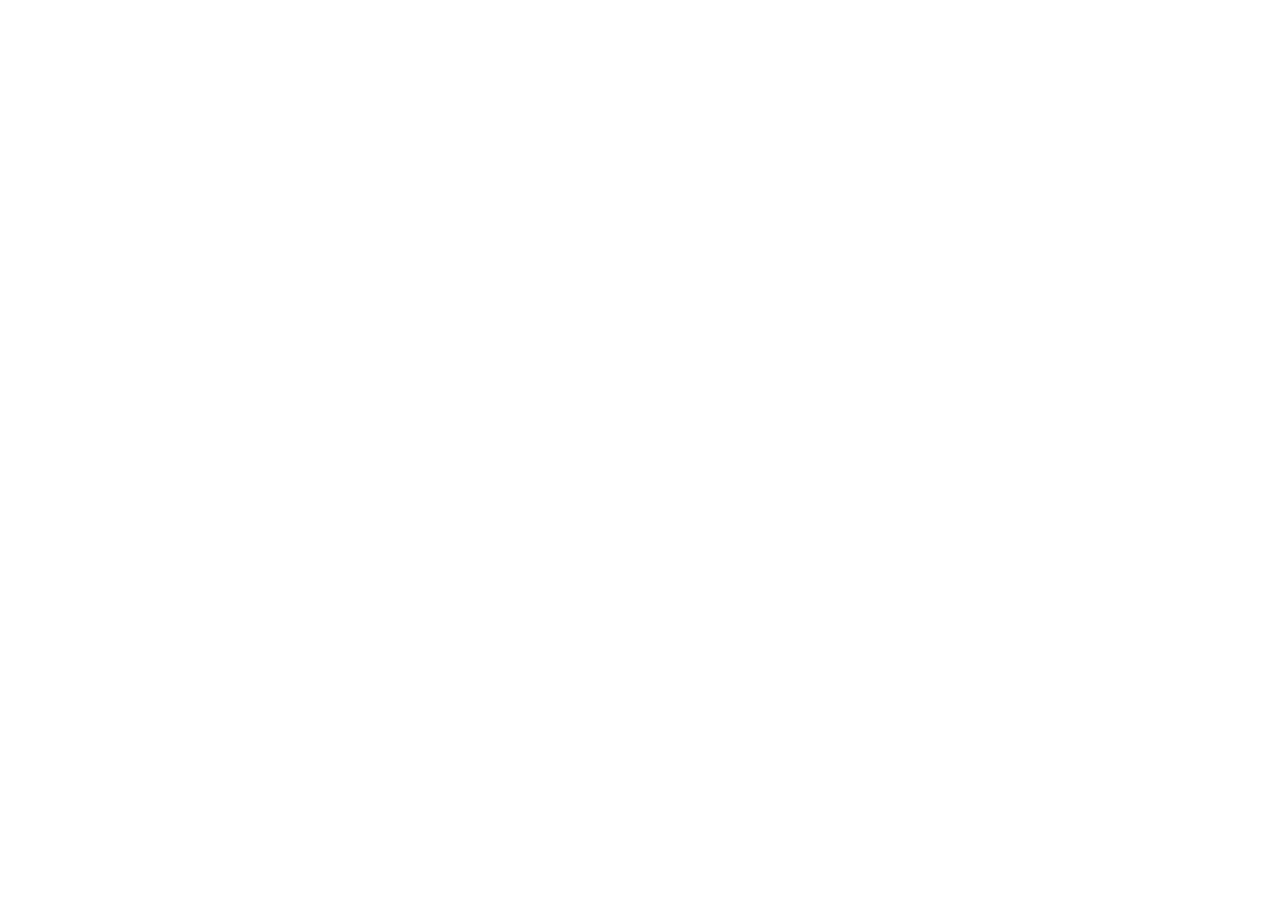
==== index.html @ a2e66b65 "Initial commit" ====
<html xmlns="http://www.w3.org/1999/xhtml" lang="en">

<head>
	<meta http-equiv="Content-Type" content="text/html; charset=utf-8" />
	<meta name="description" content="HTTrack is an easy-to-use website mirror utility. It allows you to download a World Wide website from the Internet to a local directory,building recursively all structures, getting html, images, and other files from the server to your computer. Links are rebuiltrelatively so that you can freely browse to the local site (works with any browser). You can mirror several sites together so that you can jump from one toanother. You can, also, update an existing mirror site, or resume an interrupted download. The robot is fully configurable, with an integrated help" />
	<meta name="keywords" content="httrack, HTTRACK, HTTrack, winhttrack, WINHTTRACK, WinHTTrack, offline browser, web mirror utility, aspirateur web, surf offline, web capture, www mirror utility, browse offline, local  site builder, website mirroring, aspirateur www, internet grabber, capture de site web, internet tool, hors connexion, unix, dos, windows 95, windows 98, solaris, ibm580, AIX 4.0, HTS, HTGet, web aspirator, web aspirateur, libre, GPL, GNU, free software" />
	<title>Local index - HTTrack Website Copier</title>
  <!-- Mirror and index made by HTTrack Website Copier/3.49-2 [XR&CO'2014] -->
	<style type="text/css">
	<!--

body {
	margin: 0;  padding: 0;  margin-bottom: 15px;  margin-top: 8px;
	background: #77b;
}
body, td {
	font: 14px "Trebuchet MS", Verdana, Arial, Helvetica, sans-serif;
	}

#subTitle {
	background: #000;  color: #fff;  padding: 4px;  font-weight: bold; 
	}

#siteNavigation a, #siteNavigation .current {
	font-weight: bold;  color: #448;
	}
#siteNavigation a:link    { text-decoration: none; }
#siteNavigation a:visited { text-decoration: none; }

#siteNavigation .current { background-color: #ccd; }

#siteNavigation a:hover   { text-decoration: none;  background-color: #fff;  color: #000; }
#siteNavigation a:active  { text-decoration: none;  background-color: #ccc; }


a:link    { text-decoration: underline;  color: #00f; }
a:visited { text-decoration: underline;  color: #000; }
a:hover   { text-decoration: underline;  color: #c00; }
a:active  { text-decoration: underline; }

#pageContent {
	clear: both;
	border-bottom: 6px solid #000;
	padding: 10px;  padding-top: 20px;
	line-height: 1.65em;
	background-image: url(backblue.gif);
	background-repeat: no-repeat;
	background-position: top right;
	}

#pageContent, #siteNavigation {
	background-color: #ccd;
	}


.imgLeft  { float: left;   margin-right: 10px;  margin-bottom: 10px; }
.imgRight { float: right;  margin-left: 10px;   margin-bottom: 10px; }

hr { height: 1px;  color: #000;  background-color: #000;  margin-bottom: 15px; }

h1 { margin: 0;  font-weight: bold;  font-size: 2em; }
h2 { margin: 0;  font-weight: bold;  font-size: 1.6em; }
h3 { margin: 0;  font-weight: bold;  font-size: 1.3em; }
h4 { margin: 0;  font-weight: bold;  font-size: 1.18em; }

.blak { background-color: #000; }
.hide { display: none; }
.tableWidth { min-width: 400px; }

.tblRegular       { border-collapse: collapse; }
.tblRegular td    { padding: 6px;  background-image: url(fade.gif);  border: 2px solid #99c; }
.tblHeaderColor, .tblHeaderColor td { background: #99c; }
.tblNoBorder td   { border: 0; }


// -->
</style>

</head>

<table width="76%" border="0" align="center" cellspacing="0" cellpadding="3" class="tableWidth">
	<tr>
	<td id="subTitle">HTTrack Website Copier - Open Source offline browser</td>
	</tr>
</table>
<table width="76%" border="0" align="center" cellspacing="0" cellpadding="0" class="tableWidth">
<tr class="blak">
<td>
	<table width="100%" border="0" align="center" cellspacing="1" cellpadding="0">
	<tr>
	<td colspan="6"> 
		<table width="100%" border="0" align="center" cellspacing="0" cellpadding="10">
		<tr> 
		<td id="pageContent"> 
<!-- ==================== End prologue ==================== -->

	<meta name="generator" content="HTTrack Website Copier/3.x">
	<TITLE>Local index - HTTrack</TITLE>
</HEAD>
<BODY>
<H1 ALIGN=Center>Index of locally available sites:</H1>
	<TABLE BORDER="0" WIDTH="100%" CELLSPACING="1" CELLPADDING="0">
		<TR>
			<TD BACKGROUND="fade.gif">
				&middot;
					<A HREF="mesa-dobravel-of.lovable.app/index.html">
						mesa-dobravel-of.lovable.app/index.html
					</A>		
			</TD>
		</TR>
	</TABLE>
	<BR>
	<BR>
	<BR>
  	<H6 ALIGN="RIGHT">
	<I>Mirror and index made by HTTrack Website Copier [XR&amp;CO'2008]</I>
	</H6>
	<!-- Mirror and index made by HTTrack Website Copier/3.49-2 [XR&CO'2014] -->
	<!-- Thanks for using HTTrack Website Copier! -->
	<meta HTTP-EQUIV="Refresh" CONTENT="0; URL=mesa-dobravel-of.lovable.app/index.html">


<!-- ==================== Start epilogue ==================== -->
		</td>
		</tr>
		</table>
	</td>
	</tr>
	</table>
</td>
</tr>
</table>

<table width="76%" border="0" align="center" valign="bottom" cellspacing="0" cellpadding="0">
	<tr>
	<td id="footer"><small>&copy; 2008 Xavier Roche & other contributors - Web Design: Leto Kauler.</small></td>
	</tr>
</table>

</body>

</html>
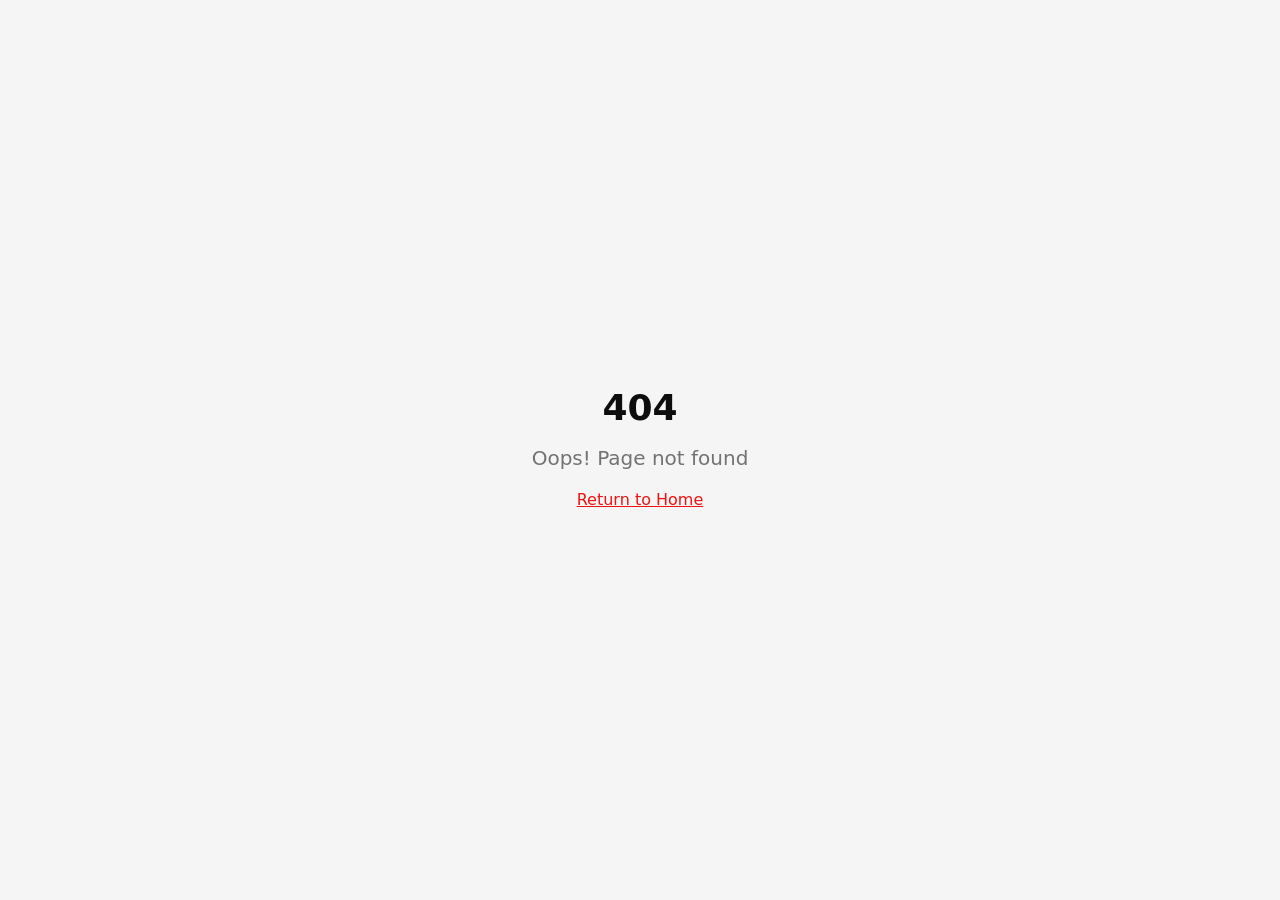
==== commit 4c99a8b6: "Fix Vercel entrypoint and redirect legacy mirrored path" ====
--- a/index.html
+++ b/index.html
@@ -1,144 +1,29 @@
-<html xmlns="http://www.w3.org/1999/xhtml" lang="en">
-
+<!doctype html>
+<html lang="en">
 <head>
-	<meta http-equiv="Content-Type" content="text/html; charset=utf-8" />
-	<meta name="description" content="HTTrack is an easy-to-use website mirror utility. It allows you to download a World Wide website from the Internet to a local directory,building recursively all structures, getting html, images, and other files from the server to your computer. Links are rebuiltrelatively so that you can freely browse to the local site (works with any browser). You can mirror several sites together so that you can jump from one toanother. You can, also, update an existing mirror site, or resume an interrupted download. The robot is fully configurable, with an integrated help" />
-	<meta name="keywords" content="httrack, HTTRACK, HTTrack, winhttrack, WINHTTRACK, WinHTTrack, offline browser, web mirror utility, aspirateur web, surf offline, web capture, www mirror utility, browse offline, local  site builder, website mirroring, aspirateur www, internet grabber, capture de site web, internet tool, hors connexion, unix, dos, windows 95, windows 98, solaris, ibm580, AIX 4.0, HTS, HTGet, web aspirator, web aspirateur, libre, GPL, GNU, free software" />
-	<title>Local index - HTTrack Website Copier</title>
-  <!-- Mirror and index made by HTTrack Website Copier/3.49-2 [XR&CO'2014] -->
-	<style type="text/css">
-	<!--
-
-body {
-	margin: 0;  padding: 0;  margin-bottom: 15px;  margin-top: 8px;
-	background: #77b;
-}
-body, td {
-	font: 14px "Trebuchet MS", Verdana, Arial, Helvetica, sans-serif;
-	}
-
-#subTitle {
-	background: #000;  color: #fff;  padding: 4px;  font-weight: bold; 
-	}
-
-#siteNavigation a, #siteNavigation .current {
-	font-weight: bold;  color: #448;
-	}
-#siteNavigation a:link    { text-decoration: none; }
-#siteNavigation a:visited { text-decoration: none; }
-
-#siteNavigation .current { background-color: #ccd; }
-
-#siteNavigation a:hover   { text-decoration: none;  background-color: #fff;  color: #000; }
-#siteNavigation a:active  { text-decoration: none;  background-color: #ccc; }
-
-
-a:link    { text-decoration: underline;  color: #00f; }
-a:visited { text-decoration: underline;  color: #000; }
-a:hover   { text-decoration: underline;  color: #c00; }
-a:active  { text-decoration: underline; }
-
-#pageContent {
-	clear: both;
-	border-bottom: 6px solid #000;
-	padding: 10px;  padding-top: 20px;
-	line-height: 1.65em;
-	background-image: url(backblue.gif);
-	background-repeat: no-repeat;
-	background-position: top right;
-	}
-
-#pageContent, #siteNavigation {
-	background-color: #ccd;
-	}
-
-
-.imgLeft  { float: left;   margin-right: 10px;  margin-bottom: 10px; }
-.imgRight { float: right;  margin-left: 10px;   margin-bottom: 10px; }
-
-hr { height: 1px;  color: #000;  background-color: #000;  margin-bottom: 15px; }
-
-h1 { margin: 0;  font-weight: bold;  font-size: 2em; }
-h2 { margin: 0;  font-weight: bold;  font-size: 1.6em; }
-h3 { margin: 0;  font-weight: bold;  font-size: 1.3em; }
-h4 { margin: 0;  font-weight: bold;  font-size: 1.18em; }
-
-.blak { background-color: #000; }
-.hide { display: none; }
-.tableWidth { min-width: 400px; }
-
-.tblRegular       { border-collapse: collapse; }
-.tblRegular td    { padding: 6px;  background-image: url(fade.gif);  border: 2px solid #99c; }
-.tblHeaderColor, .tblHeaderColor td { background: #99c; }
-.tblNoBorder td   { border: 0; }
-
-
-// -->
-</style>
-
+    <meta charset="UTF-8" />
+    <meta name="viewport" content="width=device-width, initial-scale=1.0, maximum-scale=1.0, user-scalable=no" />
+    <title>Mesa Dobrável Oferta Relâmpago</title>
+    <meta name="description" content="Mesa Dobrável Tipo Maleta Prática e Durável 180x60cm — Portátil, Resistente, Fácil de Montar e Guardar">
+    <meta name="author" content="Lovable" />
+    <meta property="og:type" content="website" />
+    <meta property="og:image" content="pub-bb2e103a32db4e198524a2e9ed8f35b4.r2.dev/b7413ee5-6db1-49be-873b-9acccb7a3916/id-preview-29dc20b5--f135e01a-b21e-4977-a109-8f9f9a0cb014.lovable.app-1771418098386.png">
+    <meta property="og:title" content="Mesa Dobrável Oferta Relâmpago">
+    <meta property="og:description" content="Mesa Dobrável Tipo Maleta Prática e Durável 180x60cm — Portátil, Resistente, Fácil de Montar e Guardar">
+    <meta name="twitter:card" content="summary_large_image" />
+    <meta name="twitter:site" content="@Lovable" />
+    <meta name="twitter:title" content="Mesa Dobrável Oferta Relâmpago">
+    <meta name="twitter:description" content="Mesa Dobrável Tipo Maleta Prática e Durável 180x60cm — Portátil, Resistente, Fácil de Montar e Guardar">
+    <meta name="twitter:image" content="pub-bb2e103a32db4e198524a2e9ed8f35b4.r2.dev/b7413ee5-6db1-49be-873b-9acccb7a3916/id-preview-29dc20b5--f135e01a-b21e-4977-a109-8f9f9a0cb014.lovable.app-1771418098386.png">
+    <link rel="icon" type="image/png" href="storage.googleapis.com/gpt-engineer-file-uploads/8ybh4hvBtxbtbEuysXjqLv3reQQ2/uploads/1770589622054-praxis.png">
+    <link rel="preconnect" href="https://fonts.googleapis.com">
+    <link rel="preconnect" href="https://fonts.gstatic.com/" crossorigin>
+    <link href="https://fonts.googleapis.com/css2?family=IBM+Plex+Mono:wght@400;500;600;700&amp;family=Inter:wght@300;400;500;600;700&amp;family=Poppins:wght@400;500;600;700;800&amp;display=swap" rel="stylesheet">
+    <script type="module" crossorigin src="mesa-dobravel-of.lovable.app/assets/index-DvXrT9H5.js"></script>
+    <link rel="stylesheet" crossorigin href="mesa-dobravel-of.lovable.app/assets/index-G5VPnNf7.css">
+    <script defer src="mesa-dobravel-of.lovable.app/_flock.js" data-proxy-url="https://mesa-dobravel-of.lovable.app/~api/analytics"></script>
 </head>
-
-<table width="76%" border="0" align="center" cellspacing="0" cellpadding="3" class="tableWidth">
-	<tr>
-	<td id="subTitle">HTTrack Website Copier - Open Source offline browser</td>
-	</tr>
-</table>
-<table width="76%" border="0" align="center" cellspacing="0" cellpadding="0" class="tableWidth">
-<tr class="blak">
-<td>
-	<table width="100%" border="0" align="center" cellspacing="1" cellpadding="0">
-	<tr>
-	<td colspan="6"> 
-		<table width="100%" border="0" align="center" cellspacing="0" cellpadding="10">
-		<tr> 
-		<td id="pageContent"> 
-<!-- ==================== End prologue ==================== -->
-
-	<meta name="generator" content="HTTrack Website Copier/3.x">
-	<TITLE>Local index - HTTrack</TITLE>
-</HEAD>
-<BODY>
-<H1 ALIGN=Center>Index of locally available sites:</H1>
-	<TABLE BORDER="0" WIDTH="100%" CELLSPACING="1" CELLPADDING="0">
-		<TR>
-			<TD BACKGROUND="fade.gif">
-				&middot;
-					<A HREF="mesa-dobravel-of.lovable.app/index.html">
-						mesa-dobravel-of.lovable.app/index.html
-					</A>		
-			</TD>
-		</TR>
-	</TABLE>
-	<BR>
-	<BR>
-	<BR>
-  	<H6 ALIGN="RIGHT">
-	<I>Mirror and index made by HTTrack Website Copier [XR&amp;CO'2008]</I>
-	</H6>
-	<!-- Mirror and index made by HTTrack Website Copier/3.49-2 [XR&CO'2014] -->
-	<!-- Thanks for using HTTrack Website Copier! -->
-	<meta HTTP-EQUIV="Refresh" CONTENT="0; URL=mesa-dobravel-of.lovable.app/index.html">
-
-
-<!-- ==================== Start epilogue ==================== -->
-		</td>
-		</tr>
-		</table>
-	</td>
-	</tr>
-	</table>
-</td>
-</tr>
-</table>
-
-<table width="76%" border="0" align="center" valign="bottom" cellspacing="0" cellpadding="0">
-	<tr>
-	<td id="footer"><small>&copy; 2008 Xavier Roche & other contributors - Web Design: Leto Kauler.</small></td>
-	</tr>
-</table>
-
+<body>
+    <div id="root"></div>
 </body>
-
-</html>
-
-
+</html>
--- a/mesa-dobravel-of.lovable.app/assets/index-G5VPnNf7.css
+++ b/mesa-dobravel-of.lovable.app/assets/index-G5VPnNf7.css
@@ -0,0 +1 @@
+*,:before,:after{--tw-border-spacing-x: 0;--tw-border-spacing-y: 0;--tw-translate-x: 0;--tw-translate-y: 0;--tw-rotate: 0;--tw-skew-x: 0;--tw-skew-y: 0;--tw-scale-x: 1;--tw-scale-y: 1;--tw-pan-x: ;--tw-pan-y: ;--tw-pinch-zoom: ;--tw-scroll-snap-strictness: proximity;--tw-gradient-from-position: ;--tw-gradient-via-position: ;--tw-gradient-to-position: ;--tw-ordinal: ;--tw-slashed-zero: ;--tw-numeric-figure: ;--tw-numeric-spacing: ;--tw-numeric-fraction: ;--tw-ring-inset: ;--tw-ring-offset-width: 0px;--tw-ring-offset-color: #fff;--tw-ring-color: rgb(59 130 246 / .5);--tw-ring-offset-shadow: 0 0 #0000;--tw-ring-shadow: 0 0 #0000;--tw-shadow: 0 0 #0000;--tw-shadow-colored: 0 0 #0000;--tw-blur: ;--tw-brightness: ;--tw-contrast: ;--tw-grayscale: ;--tw-hue-rotate: ;--tw-invert: ;--tw-saturate: ;--tw-sepia: ;--tw-drop-shadow: ;--tw-backdrop-blur: ;--tw-backdrop-brightness: ;--tw-backdrop-contrast: ;--tw-backdrop-grayscale: ;--tw-backdrop-hue-rotate: ;--tw-backdrop-invert: ;--tw-backdrop-opacity: ;--tw-backdrop-saturate: ;--tw-backdrop-sepia: ;--tw-contain-size: ;--tw-contain-layout: ;--tw-contain-paint: ;--tw-contain-style: }::backdrop{--tw-border-spacing-x: 0;--tw-border-spacing-y: 0;--tw-translate-x: 0;--tw-translate-y: 0;--tw-rotate: 0;--tw-skew-x: 0;--tw-skew-y: 0;--tw-scale-x: 1;--tw-scale-y: 1;--tw-pan-x: ;--tw-pan-y: ;--tw-pinch-zoom: ;--tw-scroll-snap-strictness: proximity;--tw-gradient-from-position: ;--tw-gradient-via-position: ;--tw-gradient-to-position: ;--tw-ordinal: ;--tw-slashed-zero: ;--tw-numeric-figure: ;--tw-numeric-spacing: ;--tw-numeric-fraction: ;--tw-ring-inset: ;--tw-ring-offset-width: 0px;--tw-ring-offset-color: #fff;--tw-ring-color: rgb(59 130 246 / .5);--tw-ring-offset-shadow: 0 0 #0000;--tw-ring-shadow: 0 0 #0000;--tw-shadow: 0 0 #0000;--tw-shadow-colored: 0 0 #0000;--tw-blur: ;--tw-brightness: ;--tw-contrast: ;--tw-grayscale: ;--tw-hue-rotate: ;--tw-invert: ;--tw-saturate: ;--tw-sepia: ;--tw-drop-shadow: ;--tw-backdrop-blur: ;--tw-backdrop-brightness: ;--tw-backdrop-contrast: ;--tw-backdrop-grayscale: ;--tw-backdrop-hue-rotate: ;--tw-backdrop-invert: ;--tw-backdrop-opacity: ;--tw-backdrop-saturate: ;--tw-backdrop-sepia: ;--tw-contain-size: ;--tw-contain-layout: ;--tw-contain-paint: ;--tw-contain-style: }*,:before,:after{box-sizing:border-box;border-width:0;border-style:solid;border-color:#e5e7eb}:before,:after{--tw-content: ""}html,:host{line-height:1.5;-webkit-text-size-adjust:100%;-moz-tab-size:4;-o-tab-size:4;tab-size:4;font-family:ui-sans-serif,system-ui,sans-serif,"Apple Color Emoji","Segoe UI Emoji",Segoe UI Symbol,"Noto Color Emoji";font-feature-settings:normal;font-variation-settings:normal;-webkit-tap-highlight-color:transparent}body{margin:0;line-height:inherit}hr{height:0;color:inherit;border-top-width:1px}abbr:where([title]){-webkit-text-decoration:underline dotted;text-decoration:underline dotted}h1,h2,h3,h4,h5,h6{font-size:inherit;font-weight:inherit}a{color:inherit;text-decoration:inherit}b,strong{font-weight:bolder}code,kbd,samp,pre{font-family:ui-monospace,SFMono-Regular,Menlo,Monaco,Consolas,Liberation Mono,Courier New,monospace;font-feature-settings:normal;font-variation-settings:normal;font-size:1em}small{font-size:80%}sub,sup{font-size:75%;line-height:0;position:relative;vertical-align:baseline}sub{bottom:-.25em}sup{top:-.5em}table{text-indent:0;border-color:inherit;border-collapse:collapse}button,input,optgroup,select,textarea{font-family:inherit;font-feature-settings:inherit;font-variation-settings:inherit;font-size:100%;font-weight:inherit;line-height:inherit;letter-spacing:inherit;color:inherit;margin:0;padding:0}button,select{text-transform:none}button,input:where([type=button]),input:where([type=reset]),input:where([type=submit]){-webkit-appearance:button;background-color:transparent;background-image:none}:-moz-focusring{outline:auto}:-moz-ui-invalid{box-shadow:none}progress{vertical-align:baseline}::-webkit-inner-spin-button,::-webkit-outer-spin-button{height:auto}[type=search]{-webkit-appearance:textfield;outline-offset:-2px}::-webkit-search-decoration{-webkit-appearance:none}::-webkit-file-upload-button{-webkit-appearance:button;font:inherit}summary{display:list-item}blockquote,dl,dd,h1,h2,h3,h4,h5,h6,hr,figure,p,pre{margin:0}fieldset{margin:0;padding:0}legend{padding:0}ol,ul,menu{list-style:none;margin:0;padding:0}dialog{padding:0}textarea{resize:vertical}input::-moz-placeholder,textarea::-moz-placeholder{opacity:1;color:#9ca3af}input::placeholder,textarea::placeholder{opacity:1;color:#9ca3af}button,[role=button]{cursor:pointer}:disabled{cursor:default}img,svg,video,canvas,audio,iframe,embed,object{display:block;vertical-align:middle}img,video{max-width:100%;height:auto}[hidden]:where(:not([hidden=until-found])){display:none}:root{--background: 0 0% 100%;--foreground: 0 0% 5%;--card: 0 0% 100%;--card-foreground: 0 0% 5%;--popover: 0 0% 100%;--popover-foreground: 0 0% 5%;--primary: 0 85% 50%;--primary-foreground: 0 0% 100%;--secondary: 0 0% 96%;--secondary-foreground: 0 0% 10%;--muted: 0 0% 96%;--muted-foreground: 0 0% 45%;--accent: 0 85% 50%;--accent-foreground: 0 0% 100%;--destructive: 0 84.2% 60.2%;--destructive-foreground: 0 0% 100%;--border: 0 0% 90%;--input: 0 0% 90%;--ring: 0 85% 50%;--radius: .5rem;--sidebar-background: 0 0% 98%;--sidebar-foreground: 0 0% 26%;--sidebar-primary: 0 85% 50%;--sidebar-primary-foreground: 0 0% 100%;--sidebar-accent: 0 0% 95%;--sidebar-accent-foreground: 0 0% 10%;--sidebar-border: 0 0% 91%;--sidebar-ring: 0 85% 50%}.dark{--background: 222.2 84% 4.9%;--foreground: 210 40% 98%;--card: 222.2 84% 4.9%;--card-foreground: 210 40% 98%;--popover: 222.2 84% 4.9%;--popover-foreground: 210 40% 98%;--primary: 210 40% 98%;--primary-foreground: 222.2 47.4% 11.2%;--secondary: 217.2 32.6% 17.5%;--secondary-foreground: 210 40% 98%;--muted: 217.2 32.6% 17.5%;--muted-foreground: 215 20.2% 65.1%;--accent: 217.2 32.6% 17.5%;--accent-foreground: 210 40% 98%;--destructive: 0 62.8% 30.6%;--destructive-foreground: 210 40% 98%;--border: 217.2 32.6% 17.5%;--input: 217.2 32.6% 17.5%;--ring: 212.7 26.8% 83.9%;--sidebar-background: 240 5.9% 10%;--sidebar-foreground: 240 4.8% 95.9%;--sidebar-primary: 224.3 76.3% 48%;--sidebar-primary-foreground: 0 0% 100%;--sidebar-accent: 240 3.7% 15.9%;--sidebar-accent-foreground: 240 4.8% 95.9%;--sidebar-border: 240 3.7% 15.9%;--sidebar-ring: 217.2 91.2% 59.8%}*{border-color:hsl(var(--border))}html,body{background-color:hsl(var(--background));color:hsl(var(--foreground));overflow-x:hidden;max-width:100vw}.sr-only{position:absolute;width:1px;height:1px;padding:0;margin:-1px;overflow:hidden;clip:rect(0,0,0,0);white-space:nowrap;border-width:0}.pointer-events-none{pointer-events:none}.pointer-events-auto{pointer-events:auto}.visible{visibility:visible}.invisible{visibility:hidden}.fixed{position:fixed}.absolute{position:absolute}.relative{position:relative}.sticky{position:sticky}.-inset-3{top:-.75rem;right:-.75rem;bottom:-.75rem;left:-.75rem}.inset-0{top:0;right:0;bottom:0;left:0}.inset-x-0{left:0;right:0}.inset-y-0{top:0;bottom:0}.-bottom-12{bottom:-3rem}.-left-12{left:-3rem}.-right-12{right:-3rem}.-top-12{top:-3rem}.bottom-0{bottom:0}.bottom-3{bottom:.75rem}.left-0{left:0}.left-1{left:.25rem}.left-1\/2{left:50%}.left-2{left:.5rem}.left-3{left:.75rem}.left-\[50\%\]{left:50%}.right-0{right:0}.right-1{right:.25rem}.right-2{right:.5rem}.right-3{right:.75rem}.right-4{right:1rem}.top-0{top:0}.top-1\.5{top:.375rem}.top-1\/2{top:50%}.top-2{top:.5rem}.top-3{top:.75rem}.top-3\.5{top:.875rem}.top-4{top:1rem}.top-\[1px\]{top:1px}.top-\[50\%\]{top:50%}.top-\[60\%\]{top:60%}.top-full{top:100%}.z-10{z-index:10}.z-20{z-index:20}.z-30{z-index:30}.z-40{z-index:40}.z-50{z-index:50}.z-\[100\]{z-index:100}.z-\[1\]{z-index:1}.z-\[60\]{z-index:60}.z-\[61\]{z-index:61}.-mx-1{margin-left:-.25rem;margin-right:-.25rem}.mx-2{margin-left:.5rem;margin-right:.5rem}.mx-3\.5{margin-left:.875rem;margin-right:.875rem}.mx-auto{margin-left:auto;margin-right:auto}.my-0\.5{margin-top:.125rem;margin-bottom:.125rem}.my-1{margin-top:.25rem;margin-bottom:.25rem}.my-2{margin-top:.5rem;margin-bottom:.5rem}.my-6{margin-top:1.5rem;margin-bottom:1.5rem}.-ml-4{margin-left:-1rem}.-mt-4{margin-top:-1rem}.mb-0\.5{margin-bottom:.125rem}.mb-1{margin-bottom:.25rem}.mb-1\.5{margin-bottom:.375rem}.mb-2{margin-bottom:.5rem}.mb-3{margin-bottom:.75rem}.mb-4{margin-bottom:1rem}.mb-5{margin-bottom:1.25rem}.mb-6{margin-bottom:1.5rem}.mb-8{margin-bottom:2rem}.ml-1{margin-left:.25rem}.ml-2{margin-left:.5rem}.ml-4{margin-left:1rem}.ml-6{margin-left:1.5rem}.ml-auto{margin-left:auto}.mr-1{margin-right:.25rem}.mr-2{margin-right:.5rem}.mt-0\.5{margin-top:.125rem}.mt-1{margin-top:.25rem}.mt-1\.5{margin-top:.375rem}.mt-2{margin-top:.5rem}.mt-2\.5{margin-top:.625rem}.mt-24{margin-top:6rem}.mt-3{margin-top:.75rem}.mt-4{margin-top:1rem}.mt-5{margin-top:1.25rem}.mt-6{margin-top:1.5rem}.mt-auto{margin-top:auto}.line-clamp-2{overflow:hidden;display:-webkit-box;-webkit-box-orient:vertical;-webkit-line-clamp:2}.block{display:block}.inline-block{display:inline-block}.inline{display:inline}.flex{display:flex}.inline-flex{display:inline-flex}.table{display:table}.grid{display:grid}.hidden{display:none}.aspect-\[4\/3\]{aspect-ratio:4/3}.aspect-square{aspect-ratio:1 / 1}.aspect-video{aspect-ratio:16 / 9}.size-4{width:1rem;height:1rem}.h-1\.5{height:.375rem}.h-10{height:2.5rem}.h-11{height:2.75rem}.h-12{height:3rem}.h-14{height:3.5rem}.h-16{height:4rem}.h-2{height:.5rem}.h-2\.5{height:.625rem}.h-20{height:5rem}.h-24{height:6rem}.h-3{height:.75rem}.h-3\.5{height:.875rem}.h-32{height:8rem}.h-4{height:1rem}.h-48{height:12rem}.h-5{height:1.25rem}.h-6{height:1.5rem}.h-64{height:16rem}.h-7{height:1.75rem}.h-8{height:2rem}.h-9{height:2.25rem}.h-\[1px\]{height:1px}.h-\[var\(--radix-navigation-menu-viewport-height\)\]{height:var(--radix-navigation-menu-viewport-height)}.h-\[var\(--radix-select-trigger-height\)\]{height:var(--radix-select-trigger-height)}.h-auto{height:auto}.h-full{height:100%}.h-px{height:1px}.h-svh{height:100svh}.max-h-96{max-height:24rem}.max-h-\[300px\]{max-height:300px}.max-h-\[85vh\]{max-height:85vh}.max-h-screen{max-height:100vh}.min-h-0{min-height:0px}.min-h-\[80px\]{min-height:80px}.min-h-screen{min-height:100vh}.min-h-svh{min-height:100svh}.w-0{width:0px}.w-1{width:.25rem}.w-10{width:2.5rem}.w-11{width:2.75rem}.w-12{width:3rem}.w-14{width:3.5rem}.w-16{width:4rem}.w-2{width:.5rem}.w-2\.5{width:.625rem}.w-20{width:5rem}.w-24{width:6rem}.w-3{width:.75rem}.w-3\.5{width:.875rem}.w-3\/4{width:75%}.w-4{width:1rem}.w-48{width:12rem}.w-5{width:1.25rem}.w-6{width:1.5rem}.w-64{width:16rem}.w-7{width:1.75rem}.w-72{width:18rem}.w-8{width:2rem}.w-9{width:2.25rem}.w-\[--sidebar-width\]{width:var(--sidebar-width)}.w-\[100px\]{width:100px}.w-\[1px\]{width:1px}.w-auto{width:auto}.w-full{width:100%}.w-max{width:-moz-max-content;width:max-content}.w-px{width:1px}.min-w-0{min-width:0px}.min-w-5{min-width:1.25rem}.min-w-\[12rem\]{min-width:12rem}.min-w-\[32px\]{min-width:32px}.min-w-\[8rem\]{min-width:8rem}.min-w-\[var\(--radix-select-trigger-width\)\]{min-width:var(--radix-select-trigger-width)}.max-w-3xl{max-width:48rem}.max-w-\[--skeleton-width\]{max-width:var(--skeleton-width)}.max-w-\[100px\]{max-width:100px}.max-w-\[140px\]{max-width:140px}.max-w-\[1600px\]{max-width:1600px}.max-w-full{max-width:100%}.max-w-lg{max-width:32rem}.max-w-max{max-width:-moz-max-content;max-width:max-content}.max-w-md{max-width:28rem}.max-w-sm{max-width:24rem}.max-w-xs{max-width:20rem}.flex-1{flex:1 1 0%}.flex-shrink-0,.shrink-0{flex-shrink:0}.grow{flex-grow:1}.grow-0{flex-grow:0}.basis-full{flex-basis:100%}.caption-bottom{caption-side:bottom}.border-collapse{border-collapse:collapse}.-translate-x-1\/2{--tw-translate-x: -50%;transform:translate(var(--tw-translate-x),var(--tw-translate-y)) rotate(var(--tw-rotate)) skew(var(--tw-skew-x)) skewY(var(--tw-skew-y)) scaleX(var(--tw-scale-x)) scaleY(var(--tw-scale-y))}.-translate-x-px{--tw-translate-x: -1px;transform:translate(var(--tw-translate-x),var(--tw-translate-y)) rotate(var(--tw-rotate)) skew(var(--tw-skew-x)) skewY(var(--tw-skew-y)) scaleX(var(--tw-scale-x)) scaleY(var(--tw-scale-y))}.-translate-y-1\/2{--tw-translate-y: -50%;transform:translate(var(--tw-translate-x),var(--tw-translate-y)) rotate(var(--tw-rotate)) skew(var(--tw-skew-x)) skewY(var(--tw-skew-y)) scaleX(var(--tw-scale-x)) scaleY(var(--tw-scale-y))}.translate-x-\[-50\%\]{--tw-translate-x: -50%;transform:translate(var(--tw-translate-x),var(--tw-translate-y)) rotate(var(--tw-rotate)) skew(var(--tw-skew-x)) skewY(var(--tw-skew-y)) scaleX(var(--tw-scale-x)) scaleY(var(--tw-scale-y))}.translate-x-px{--tw-translate-x: 1px;transform:translate(var(--tw-translate-x),var(--tw-translate-y)) rotate(var(--tw-rotate)) skew(var(--tw-skew-x)) skewY(var(--tw-skew-y)) scaleX(var(--tw-scale-x)) scaleY(var(--tw-scale-y))}.translate-y-\[-50\%\]{--tw-translate-y: -50%;transform:translate(var(--tw-translate-x),var(--tw-translate-y)) rotate(var(--tw-rotate)) skew(var(--tw-skew-x)) skewY(var(--tw-skew-y)) scaleX(var(--tw-scale-x)) scaleY(var(--tw-scale-y))}.rotate-45{--tw-rotate: 45deg;transform:translate(var(--tw-translate-x),var(--tw-translate-y)) rotate(var(--tw-rotate)) skew(var(--tw-skew-x)) skewY(var(--tw-skew-y)) scaleX(var(--tw-scale-x)) scaleY(var(--tw-scale-y))}.rotate-90{--tw-rotate: 90deg;transform:translate(var(--tw-translate-x),var(--tw-translate-y)) rotate(var(--tw-rotate)) skew(var(--tw-skew-x)) skewY(var(--tw-skew-y)) scaleX(var(--tw-scale-x)) scaleY(var(--tw-scale-y))}.scale-\[1\.02\]{--tw-scale-x: 1.02;--tw-scale-y: 1.02;transform:translate(var(--tw-translate-x),var(--tw-translate-y)) rotate(var(--tw-rotate)) skew(var(--tw-skew-x)) skewY(var(--tw-skew-y)) scaleX(var(--tw-scale-x)) scaleY(var(--tw-scale-y))}.transform{transform:translate(var(--tw-translate-x),var(--tw-translate-y)) rotate(var(--tw-rotate)) skew(var(--tw-skew-x)) skewY(var(--tw-skew-y)) scaleX(var(--tw-scale-x)) scaleY(var(--tw-scale-y))}@keyframes bounce{0%,to{transform:translateY(-25%);animation-timing-function:cubic-bezier(.8,0,1,1)}50%{transform:none;animation-timing-function:cubic-bezier(0,0,.2,1)}}.animate-bounce{animation:bounce 1s infinite}@keyframes ping{75%,to{transform:scale(2);opacity:0}}.animate-ping{animation:ping 1s cubic-bezier(0,0,.2,1) infinite}@keyframes pulse{50%{opacity:.5}}.animate-pulse{animation:pulse 2s cubic-bezier(.4,0,.6,1) infinite}@keyframes spin{to{transform:rotate(360deg)}}.animate-spin{animation:spin 1s linear infinite}.cursor-default{cursor:default}.cursor-not-allowed{cursor:not-allowed}.cursor-pointer{cursor:pointer}.touch-none{touch-action:none}.select-none{-webkit-user-select:none;-moz-user-select:none;user-select:none}.list-inside{list-style-position:inside}.list-decimal{list-style-type:decimal}.list-disc{list-style-type:disc}.list-none{list-style-type:none}.grid-cols-1{grid-template-columns:repeat(1,minmax(0,1fr))}.grid-cols-2{grid-template-columns:repeat(2,minmax(0,1fr))}.grid-cols-3{grid-template-columns:repeat(3,minmax(0,1fr))}.flex-row{flex-direction:row}.flex-col{flex-direction:column}.flex-col-reverse{flex-direction:column-reverse}.flex-wrap{flex-wrap:wrap}.items-start{align-items:flex-start}.items-end{align-items:flex-end}.items-center{align-items:center}.items-baseline{align-items:baseline}.items-stretch{align-items:stretch}.justify-end{justify-content:flex-end}.justify-center{justify-content:center}.justify-between{justify-content:space-between}.gap-0{gap:0px}.gap-0\.5{gap:.125rem}.gap-1{gap:.25rem}.gap-1\.5{gap:.375rem}.gap-2{gap:.5rem}.gap-2\.5{gap:.625rem}.gap-3{gap:.75rem}.gap-4{gap:1rem}.gap-6{gap:1.5rem}.space-x-1>:not([hidden])~:not([hidden]){--tw-space-x-reverse: 0;margin-right:calc(.25rem * var(--tw-space-x-reverse));margin-left:calc(.25rem * calc(1 - var(--tw-space-x-reverse)))}.space-x-4>:not([hidden])~:not([hidden]){--tw-space-x-reverse: 0;margin-right:calc(1rem * var(--tw-space-x-reverse));margin-left:calc(1rem * calc(1 - var(--tw-space-x-reverse)))}.space-y-0>:not([hidden])~:not([hidden]){--tw-space-y-reverse: 0;margin-top:calc(0px * calc(1 - var(--tw-space-y-reverse)));margin-bottom:calc(0px * var(--tw-space-y-reverse))}.space-y-1>:not([hidden])~:not([hidden]){--tw-space-y-reverse: 0;margin-top:calc(.25rem * calc(1 - var(--tw-space-y-reverse)));margin-bottom:calc(.25rem * var(--tw-space-y-reverse))}.space-y-1\.5>:not([hidden])~:not([hidden]){--tw-space-y-reverse: 0;margin-top:calc(.375rem * calc(1 - var(--tw-space-y-reverse)));margin-bottom:calc(.375rem * var(--tw-space-y-reverse))}.space-y-2>:not([hidden])~:not([hidden]){--tw-space-y-reverse: 0;margin-top:calc(.5rem * calc(1 - var(--tw-space-y-reverse)));margin-bottom:calc(.5rem * var(--tw-space-y-reverse))}.space-y-3>:not([hidden])~:not([hidden]){--tw-space-y-reverse: 0;margin-top:calc(.75rem * calc(1 - var(--tw-space-y-reverse)));margin-bottom:calc(.75rem * var(--tw-space-y-reverse))}.space-y-4>:not([hidden])~:not([hidden]){--tw-space-y-reverse: 0;margin-top:calc(1rem * calc(1 - var(--tw-space-y-reverse)));margin-bottom:calc(1rem * var(--tw-space-y-reverse))}.space-y-5>:not([hidden])~:not([hidden]){--tw-space-y-reverse: 0;margin-top:calc(1.25rem * calc(1 - var(--tw-space-y-reverse)));margin-bottom:calc(1.25rem * var(--tw-space-y-reverse))}.space-y-6>:not([hidden])~:not([hidden]){--tw-space-y-reverse: 0;margin-top:calc(1.5rem * calc(1 - var(--tw-space-y-reverse)));margin-bottom:calc(1.5rem * var(--tw-space-y-reverse))}.overflow-auto{overflow:auto}.overflow-hidden{overflow:hidden}.overflow-x-auto{overflow-x:auto}.overflow-y-auto{overflow-y:auto}.overflow-x-hidden{overflow-x:hidden}.truncate{overflow:hidden;text-overflow:ellipsis;white-space:nowrap}.whitespace-nowrap{white-space:nowrap}.break-words{overflow-wrap:break-word}.break-all{word-break:break-all}.rounded{border-radius:.25rem}.rounded-2xl{border-radius:1rem}.rounded-\[0\.75rem\]{border-radius:.75rem}.rounded-\[2px\]{border-radius:2px}.rounded-\[inherit\]{border-radius:inherit}.rounded-full{border-radius:9999px}.rounded-lg{border-radius:var(--radius)}.rounded-md{border-radius:calc(var(--radius) - 2px)}.rounded-sm{border-radius:calc(var(--radius) - 4px)}.rounded-xl{border-radius:.75rem}.rounded-t-2xl{border-top-left-radius:1rem;border-top-right-radius:1rem}.rounded-t-\[10px\]{border-top-left-radius:10px;border-top-right-radius:10px}.rounded-tl-sm{border-top-left-radius:calc(var(--radius) - 4px)}.border{border-width:1px}.border-2{border-width:2px}.border-4{border-width:4px}.border-\[1\.5px\]{border-width:1.5px}.border-x{border-left-width:1px;border-right-width:1px}.border-y{border-top-width:1px;border-bottom-width:1px}.border-b{border-bottom-width:1px}.border-b-2{border-bottom-width:2px}.border-l{border-left-width:1px}.border-l-4{border-left-width:4px}.border-r{border-right-width:1px}.border-t{border-top-width:1px}.border-t-2{border-top-width:2px}.border-dashed{border-style:dashed}.border-none{border-style:none}.border-\[\#10B981\]{--tw-border-opacity: 1;border-color:rgb(16 185 129 / var(--tw-border-opacity, 1))}.border-\[\#10B981\]\/25{border-color:#10b98140}.border-\[\#1A2A3F\]{--tw-border-opacity: 1;border-color:rgb(26 42 63 / var(--tw-border-opacity, 1))}.border-\[\#E5E7EB\]{--tw-border-opacity: 1;border-color:rgb(229 231 235 / var(--tw-border-opacity, 1))}.border-\[--color-border\]{border-color:var(--color-border)}.border-border{border-color:hsl(var(--border))}.border-border\/50{border-color:hsl(var(--border) / .5)}.border-cyan-400{--tw-border-opacity: 1;border-color:rgb(34 211 238 / var(--tw-border-opacity, 1))}.border-destructive{border-color:hsl(var(--destructive))}.border-destructive\/30{border-color:hsl(var(--destructive) / .3)}.border-destructive\/50{border-color:hsl(var(--destructive) / .5)}.border-emerald-200\/60{border-color:#a7f3d099}.border-emerald-500\/20{border-color:#10b98133}.border-gray-100{--tw-border-opacity: 1;border-color:rgb(243 244 246 / var(--tw-border-opacity, 1))}.border-gray-200{--tw-border-opacity: 1;border-color:rgb(229 231 235 / var(--tw-border-opacity, 1))}.border-gray-300{--tw-border-opacity: 1;border-color:rgb(209 213 219 / var(--tw-border-opacity, 1))}.border-gray-500{--tw-border-opacity: 1;border-color:rgb(107 114 128 / var(--tw-border-opacity, 1))}.border-gray-600{--tw-border-opacity: 1;border-color:rgb(75 85 99 / var(--tw-border-opacity, 1))}.border-gray-700{--tw-border-opacity: 1;border-color:rgb(55 65 81 / var(--tw-border-opacity, 1))}.border-gray-800{--tw-border-opacity: 1;border-color:rgb(31 41 55 / var(--tw-border-opacity, 1))}.border-green-200{--tw-border-opacity: 1;border-color:rgb(187 247 208 / var(--tw-border-opacity, 1))}.border-green-500\/30{border-color:#22c55e4d}.border-input{border-color:hsl(var(--input))}.border-muted-foreground{border-color:hsl(var(--muted-foreground))}.border-orange-200{--tw-border-opacity: 1;border-color:rgb(254 215 170 / var(--tw-border-opacity, 1))}.border-primary{border-color:hsl(var(--primary))}.border-primary\/30{border-color:hsl(var(--primary) / .3)}.border-red-200{--tw-border-opacity: 1;border-color:rgb(254 202 202 / var(--tw-border-opacity, 1))}.border-red-400{--tw-border-opacity: 1;border-color:rgb(248 113 113 / var(--tw-border-opacity, 1))}.border-sidebar-border{border-color:hsl(var(--sidebar-border))}.border-teal-200{--tw-border-opacity: 1;border-color:rgb(153 246 228 / var(--tw-border-opacity, 1))}.border-teal-500{--tw-border-opacity: 1;border-color:rgb(20 184 166 / var(--tw-border-opacity, 1))}.border-teal-500\/30{border-color:#14b8a64d}.border-transparent{border-color:transparent}.border-yellow-500\/30{border-color:#eab3084d}.border-yellow-500\/50{border-color:#eab30880}.border-l-\[\#10B981\]{--tw-border-opacity: 1;border-left-color:rgb(16 185 129 / var(--tw-border-opacity, 1))}.border-l-transparent{border-left-color:transparent}.border-t-transparent{border-top-color:transparent}.bg-\[\#050A15\]{--tw-bg-opacity: 1;background-color:rgb(5 10 21 / var(--tw-bg-opacity, 1))}.bg-\[\#0D1621\]{--tw-bg-opacity: 1;background-color:rgb(13 22 33 / var(--tw-bg-opacity, 1))}.bg-\[\#10B981\]{--tw-bg-opacity: 1;background-color:rgb(16 185 129 / var(--tw-bg-opacity, 1))}.bg-\[\#10B981\]\/10{background-color:#10b9811a}.bg-\[\#10B981\]\/15{background-color:#10b98126}.bg-\[\#10B981\]\/20{background-color:#10b98133}.bg-\[\#1A2A3F\]{--tw-bg-opacity: 1;background-color:rgb(26 42 63 / var(--tw-bg-opacity, 1))}.bg-\[\#1A2A3F\]\/50{background-color:#1a2a3f80}.bg-\[\#F0F2F5\]{--tw-bg-opacity: 1;background-color:rgb(240 242 245 / var(--tw-bg-opacity, 1))}.bg-\[\#F23D6B\]{--tw-bg-opacity: 1;background-color:rgb(242 61 107 / var(--tw-bg-opacity, 1))}.bg-\[\#F3F4F6\]{--tw-bg-opacity: 1;background-color:rgb(243 244 246 / var(--tw-bg-opacity, 1))}.bg-\[\#F9FAFB\]{--tw-bg-opacity: 1;background-color:rgb(249 250 251 / var(--tw-bg-opacity, 1))}.bg-\[--color-bg\]{background-color:var(--color-bg)}.bg-accent{background-color:hsl(var(--accent))}.bg-amber-100{--tw-bg-opacity: 1;background-color:rgb(254 243 199 / var(--tw-bg-opacity, 1))}.bg-amber-50{--tw-bg-opacity: 1;background-color:rgb(255 251 235 / var(--tw-bg-opacity, 1))}.bg-amber-500\/10{background-color:#f59e0b1a}.bg-background{background-color:hsl(var(--background))}.bg-black{--tw-bg-opacity: 1;background-color:rgb(0 0 0 / var(--tw-bg-opacity, 1))}.bg-black\/30{background-color:#0000004d}.bg-black\/50{background-color:#00000080}.bg-black\/60{background-color:#0009}.bg-black\/80{background-color:#000c}.bg-black\/90{background-color:#000000e6}.bg-blue-100{--tw-bg-opacity: 1;background-color:rgb(219 234 254 / var(--tw-bg-opacity, 1))}.bg-blue-50{--tw-bg-opacity: 1;background-color:rgb(239 246 255 / var(--tw-bg-opacity, 1))}.bg-blue-500\/10{background-color:#3b82f61a}.bg-blue-600{--tw-bg-opacity: 1;background-color:rgb(37 99 235 / var(--tw-bg-opacity, 1))}.bg-border{background-color:hsl(var(--border))}.bg-card{background-color:hsl(var(--card))}.bg-destructive{background-color:hsl(var(--destructive))}.bg-destructive\/10{background-color:hsl(var(--destructive) / .1)}.bg-emerald-100{--tw-bg-opacity: 1;background-color:rgb(209 250 229 / var(--tw-bg-opacity, 1))}.bg-emerald-50{--tw-bg-opacity: 1;background-color:rgb(236 253 245 / var(--tw-bg-opacity, 1))}.bg-emerald-500\/10{background-color:#10b9811a}.bg-emerald-600{--tw-bg-opacity: 1;background-color:rgb(5 150 105 / var(--tw-bg-opacity, 1))}.bg-foreground{background-color:hsl(var(--foreground))}.bg-gray-100{--tw-bg-opacity: 1;background-color:rgb(243 244 246 / var(--tw-bg-opacity, 1))}.bg-gray-200{--tw-bg-opacity: 1;background-color:rgb(229 231 235 / var(--tw-bg-opacity, 1))}.bg-gray-300{--tw-bg-opacity: 1;background-color:rgb(209 213 219 / var(--tw-bg-opacity, 1))}.bg-gray-50{--tw-bg-opacity: 1;background-color:rgb(249 250 251 / var(--tw-bg-opacity, 1))}.bg-gray-700{--tw-bg-opacity: 1;background-color:rgb(55 65 81 / var(--tw-bg-opacity, 1))}.bg-gray-800{--tw-bg-opacity: 1;background-color:rgb(31 41 55 / var(--tw-bg-opacity, 1))}.bg-gray-800\/50{background-color:#1f293780}.bg-gray-900{--tw-bg-opacity: 1;background-color:rgb(17 24 39 / var(--tw-bg-opacity, 1))}.bg-gray-950{--tw-bg-opacity: 1;background-color:rgb(3 7 18 / var(--tw-bg-opacity, 1))}.bg-green-100{--tw-bg-opacity: 1;background-color:rgb(220 252 231 / var(--tw-bg-opacity, 1))}.bg-green-50{--tw-bg-opacity: 1;background-color:rgb(240 253 244 / var(--tw-bg-opacity, 1))}.bg-green-500{--tw-bg-opacity: 1;background-color:rgb(34 197 94 / var(--tw-bg-opacity, 1))}.bg-green-500\/10{background-color:#22c55e1a}.bg-green-500\/20{background-color:#22c55e33}.bg-green-600{--tw-bg-opacity: 1;background-color:rgb(22 163 74 / var(--tw-bg-opacity, 1))}.bg-muted{background-color:hsl(var(--muted))}.bg-muted\/50{background-color:hsl(var(--muted) / .5)}.bg-orange-100{--tw-bg-opacity: 1;background-color:rgb(255 237 213 / var(--tw-bg-opacity, 1))}.bg-orange-50{--tw-bg-opacity: 1;background-color:rgb(255 247 237 / var(--tw-bg-opacity, 1))}.bg-pink-100{--tw-bg-opacity: 1;background-color:rgb(252 231 243 / var(--tw-bg-opacity, 1))}.bg-popover{background-color:hsl(var(--popover))}.bg-primary{background-color:hsl(var(--primary))}.bg-primary\/10{background-color:hsl(var(--primary) / .1)}.bg-primary\/5{background-color:hsl(var(--primary) / .05)}.bg-purple-50{--tw-bg-opacity: 1;background-color:rgb(250 245 255 / var(--tw-bg-opacity, 1))}.bg-purple-500\/10{background-color:#a855f71a}.bg-red-100{--tw-bg-opacity: 1;background-color:rgb(254 226 226 / var(--tw-bg-opacity, 1))}.bg-red-50{--tw-bg-opacity: 1;background-color:rgb(254 242 242 / var(--tw-bg-opacity, 1))}.bg-red-500{--tw-bg-opacity: 1;background-color:rgb(239 68 68 / var(--tw-bg-opacity, 1))}.bg-red-500\/10{background-color:#ef44441a}.bg-red-600{--tw-bg-opacity: 1;background-color:rgb(220 38 38 / var(--tw-bg-opacity, 1))}.bg-secondary{background-color:hsl(var(--secondary))}.bg-sidebar{background-color:hsl(var(--sidebar-background))}.bg-sidebar-border{background-color:hsl(var(--sidebar-border))}.bg-teal-100{--tw-bg-opacity: 1;background-color:rgb(204 251 241 / var(--tw-bg-opacity, 1))}.bg-teal-500\/10{background-color:#14b8a61a}.bg-teal-500\/20{background-color:#14b8a633}.bg-teal-600{--tw-bg-opacity: 1;background-color:rgb(13 148 136 / var(--tw-bg-opacity, 1))}.bg-transparent{background-color:transparent}.bg-white{--tw-bg-opacity: 1;background-color:rgb(255 255 255 / var(--tw-bg-opacity, 1))}.bg-white\/20{background-color:#fff3}.bg-yellow-100{--tw-bg-opacity: 1;background-color:rgb(254 249 195 / var(--tw-bg-opacity, 1))}.bg-yellow-500{--tw-bg-opacity: 1;background-color:rgb(234 179 8 / var(--tw-bg-opacity, 1))}.bg-yellow-500\/10{background-color:#eab3081a}.bg-gradient-to-br{background-image:linear-gradient(to bottom right,var(--tw-gradient-stops))}.bg-gradient-to-r{background-image:linear-gradient(to right,var(--tw-gradient-stops))}.from-\[\#00f2ea\]{--tw-gradient-from: #00f2ea var(--tw-gradient-from-position);--tw-gradient-to: rgb(0 242 234 / 0) var(--tw-gradient-to-position);--tw-gradient-stops: var(--tw-gradient-from), var(--tw-gradient-to)}.from-\[\#10B981\]{--tw-gradient-from: #10B981 var(--tw-gradient-from-position);--tw-gradient-to: rgb(16 185 129 / 0) var(--tw-gradient-to-position);--tw-gradient-stops: var(--tw-gradient-from), var(--tw-gradient-to)}.from-\[hsl\(24\,82\%\,50\%\)\]{--tw-gradient-from: hsl(24,82%,50%) var(--tw-gradient-from-position);--tw-gradient-to: hsl(24 82% 50% / 0) var(--tw-gradient-to-position);--tw-gradient-stops: var(--tw-gradient-from), var(--tw-gradient-to)}.from-destructive{--tw-gradient-from: hsl(var(--destructive)) var(--tw-gradient-from-position);--tw-gradient-to: hsl(var(--destructive) / 0) var(--tw-gradient-to-position);--tw-gradient-stops: var(--tw-gradient-from), var(--tw-gradient-to)}.from-primary{--tw-gradient-from: hsl(var(--primary)) var(--tw-gradient-from-position);--tw-gradient-to: hsl(var(--primary) / 0) var(--tw-gradient-to-position);--tw-gradient-stops: var(--tw-gradient-from), var(--tw-gradient-to)}.via-red-400{--tw-gradient-to: rgb(248 113 113 / 0) var(--tw-gradient-to-position);--tw-gradient-stops: var(--tw-gradient-from), #f87171 var(--tw-gradient-via-position), var(--tw-gradient-to)}.to-\[\#ff0050\]{--tw-gradient-to: #ff0050 var(--tw-gradient-to-position)}.to-\[hsl\(30\,86\%\,55\%\)\]{--tw-gradient-to: hsl(30,86%,55%) var(--tw-gradient-to-position)}.to-emerald-600{--tw-gradient-to: #059669 var(--tw-gradient-to-position)}.to-orange-400{--tw-gradient-to: #fb923c var(--tw-gradient-to-position)}.fill-amber-400{fill:#fbbf24}.fill-current{fill:currentColor}.fill-white{fill:#fff}.fill-yellow-400{fill:#facc15}.object-contain{-o-object-fit:contain;object-fit:contain}.object-cover{-o-object-fit:cover;object-fit:cover}.p-0{padding:0}.p-1{padding:.25rem}.p-1\.5{padding:.375rem}.p-2{padding:.5rem}.p-3{padding:.75rem}.p-4{padding:1rem}.p-5{padding:1.25rem}.p-6{padding:1.5rem}.p-8{padding:2rem}.p-\[1px\]{padding:1px}.px-1{padding-left:.25rem;padding-right:.25rem}.px-1\.5{padding-left:.375rem;padding-right:.375rem}.px-2{padding-left:.5rem;padding-right:.5rem}.px-2\.5{padding-left:.625rem;padding-right:.625rem}.px-3{padding-left:.75rem;padding-right:.75rem}.px-4{padding-left:1rem;padding-right:1rem}.px-5{padding-left:1.25rem;padding-right:1.25rem}.px-6{padding-left:1.5rem;padding-right:1.5rem}.px-8{padding-left:2rem;padding-right:2rem}.py-0{padding-top:0;padding-bottom:0}.py-0\.5{padding-top:.125rem;padding-bottom:.125rem}.py-1{padding-top:.25rem;padding-bottom:.25rem}.py-1\.5{padding-top:.375rem;padding-bottom:.375rem}.py-12{padding-top:3rem;padding-bottom:3rem}.py-2{padding-top:.5rem;padding-bottom:.5rem}.py-2\.5{padding-top:.625rem;padding-bottom:.625rem}.py-3{padding-top:.75rem;padding-bottom:.75rem}.py-3\.5{padding-top:.875rem;padding-bottom:.875rem}.py-4{padding-top:1rem;padding-bottom:1rem}.py-5{padding-top:1.25rem;padding-bottom:1.25rem}.py-6{padding-top:1.5rem;padding-bottom:1.5rem}.py-8{padding-top:2rem;padding-bottom:2rem}.pb-28{padding-bottom:7rem}.pb-3{padding-bottom:.75rem}.pb-4{padding-bottom:1rem}.pb-5{padding-bottom:1.25rem}.pb-8{padding-bottom:2rem}.pl-10{padding-left:2.5rem}.pl-2{padding-left:.5rem}.pl-2\.5{padding-left:.625rem}.pl-4{padding-left:1rem}.pl-5{padding-left:1.25rem}.pl-8{padding-left:2rem}.pr-10{padding-right:2.5rem}.pr-2{padding-right:.5rem}.pr-2\.5{padding-right:.625rem}.pr-4{padding-right:1rem}.pr-8{padding-right:2rem}.pt-0{padding-top:0}.pt-1{padding-top:.25rem}.pt-10{padding-top:2.5rem}.pt-2{padding-top:.5rem}.pt-3{padding-top:.75rem}.pt-4{padding-top:1rem}.pt-5{padding-top:1.25rem}.pt-6{padding-top:1.5rem}.text-left{text-align:left}.text-center{text-align:center}.text-right{text-align:right}.align-middle{vertical-align:middle}.font-mono{font-family:ui-monospace,SFMono-Regular,Menlo,Monaco,Consolas,Liberation Mono,Courier New,monospace}.text-2xl{font-size:1.5rem;line-height:2rem}.text-3xl{font-size:1.875rem;line-height:2.25rem}.text-4xl{font-size:2.25rem;line-height:2.5rem}.text-\[0\.8rem\]{font-size:.8rem}.text-\[10px\]{font-size:10px}.text-\[11px\]{font-size:11px}.text-\[13px\]{font-size:13px}.text-\[14px\]{font-size:14px}.text-\[15px\]{font-size:15px}.text-\[17px\]{font-size:17px}.text-\[22px\]{font-size:22px}.text-\[8px\]{font-size:8px}.text-base{font-size:1rem;line-height:1.5rem}.text-lg{font-size:1.125rem;line-height:1.75rem}.text-sm{font-size:.875rem;line-height:1.25rem}.text-xl{font-size:1.25rem;line-height:1.75rem}.text-xs{font-size:.75rem;line-height:1rem}.font-black{font-weight:900}.font-bold{font-weight:700}.font-extrabold{font-weight:800}.font-medium{font-weight:500}.font-normal{font-weight:400}.font-semibold{font-weight:600}.uppercase{text-transform:uppercase}.tabular-nums{--tw-numeric-spacing: tabular-nums;font-variant-numeric:var(--tw-ordinal) var(--tw-slashed-zero) var(--tw-numeric-figure) var(--tw-numeric-spacing) var(--tw-numeric-fraction)}.leading-none{line-height:1}.leading-relaxed{line-height:1.625}.leading-snug{line-height:1.375}.leading-tight{line-height:1.25}.tracking-tight{letter-spacing:-.025em}.tracking-wide{letter-spacing:.025em}.tracking-wider{letter-spacing:.05em}.tracking-widest{letter-spacing:.1em}.text-\[\#10B981\]{--tw-text-opacity: 1;color:rgb(16 185 129 / var(--tw-text-opacity, 1))}.text-\[\#1A202C\]{--tw-text-opacity: 1;color:rgb(26 32 44 / var(--tw-text-opacity, 1))}.text-\[\#6B7280\]{--tw-text-opacity: 1;color:rgb(107 114 128 / var(--tw-text-opacity, 1))}.text-\[\#8B92A0\]{--tw-text-opacity: 1;color:rgb(139 146 160 / var(--tw-text-opacity, 1))}.text-\[\#E8EAED\]{--tw-text-opacity: 1;color:rgb(232 234 237 / var(--tw-text-opacity, 1))}.text-accent-foreground{color:hsl(var(--accent-foreground))}.text-amber-400{--tw-text-opacity: 1;color:rgb(251 191 36 / var(--tw-text-opacity, 1))}.text-amber-500{--tw-text-opacity: 1;color:rgb(245 158 11 / var(--tw-text-opacity, 1))}.text-amber-700{--tw-text-opacity: 1;color:rgb(180 83 9 / var(--tw-text-opacity, 1))}.text-blue-500{--tw-text-opacity: 1;color:rgb(59 130 246 / var(--tw-text-opacity, 1))}.text-blue-600{--tw-text-opacity: 1;color:rgb(37 99 235 / var(--tw-text-opacity, 1))}.text-blue-800{--tw-text-opacity: 1;color:rgb(30 64 175 / var(--tw-text-opacity, 1))}.text-card-foreground{color:hsl(var(--card-foreground))}.text-current{color:currentColor}.text-destructive{color:hsl(var(--destructive))}.text-destructive-foreground{color:hsl(var(--destructive-foreground))}.text-emerald-400{--tw-text-opacity: 1;color:rgb(52 211 153 / var(--tw-text-opacity, 1))}.text-emerald-500{--tw-text-opacity: 1;color:rgb(16 185 129 / var(--tw-text-opacity, 1))}.text-emerald-600{--tw-text-opacity: 1;color:rgb(5 150 105 / var(--tw-text-opacity, 1))}.text-emerald-700{--tw-text-opacity: 1;color:rgb(4 120 87 / var(--tw-text-opacity, 1))}.text-foreground{color:hsl(var(--foreground))}.text-foreground\/50{color:hsl(var(--foreground) / .5)}.text-gray-300{--tw-text-opacity: 1;color:rgb(209 213 219 / var(--tw-text-opacity, 1))}.text-gray-400{--tw-text-opacity: 1;color:rgb(156 163 175 / var(--tw-text-opacity, 1))}.text-gray-500{--tw-text-opacity: 1;color:rgb(107 114 128 / var(--tw-text-opacity, 1))}.text-gray-600{--tw-text-opacity: 1;color:rgb(75 85 99 / var(--tw-text-opacity, 1))}.text-gray-700{--tw-text-opacity: 1;color:rgb(55 65 81 / var(--tw-text-opacity, 1))}.text-gray-800{--tw-text-opacity: 1;color:rgb(31 41 55 / var(--tw-text-opacity, 1))}.text-gray-900{--tw-text-opacity: 1;color:rgb(17 24 39 / var(--tw-text-opacity, 1))}.text-green-400{--tw-text-opacity: 1;color:rgb(74 222 128 / var(--tw-text-opacity, 1))}.text-green-600{--tw-text-opacity: 1;color:rgb(22 163 74 / var(--tw-text-opacity, 1))}.text-green-700{--tw-text-opacity: 1;color:rgb(21 128 61 / var(--tw-text-opacity, 1))}.text-green-800{--tw-text-opacity: 1;color:rgb(22 101 52 / var(--tw-text-opacity, 1))}.text-muted{color:hsl(var(--muted))}.text-muted-foreground{color:hsl(var(--muted-foreground))}.text-orange-500{--tw-text-opacity: 1;color:rgb(249 115 22 / var(--tw-text-opacity, 1))}.text-orange-600{--tw-text-opacity: 1;color:rgb(234 88 12 / var(--tw-text-opacity, 1))}.text-popover-foreground{color:hsl(var(--popover-foreground))}.text-primary{color:hsl(var(--primary))}.text-primary-foreground{color:hsl(var(--primary-foreground))}.text-purple-500{--tw-text-opacity: 1;color:rgb(168 85 247 / var(--tw-text-opacity, 1))}.text-red-400{--tw-text-opacity: 1;color:rgb(248 113 113 / var(--tw-text-opacity, 1))}.text-red-500{--tw-text-opacity: 1;color:rgb(239 68 68 / var(--tw-text-opacity, 1))}.text-red-600{--tw-text-opacity: 1;color:rgb(220 38 38 / var(--tw-text-opacity, 1))}.text-red-700{--tw-text-opacity: 1;color:rgb(185 28 28 / var(--tw-text-opacity, 1))}.text-secondary-foreground{color:hsl(var(--secondary-foreground))}.text-sidebar-foreground{color:hsl(var(--sidebar-foreground))}.text-sidebar-foreground\/70{color:hsl(var(--sidebar-foreground) / .7)}.text-teal-500{--tw-text-opacity: 1;color:rgb(20 184 166 / var(--tw-text-opacity, 1))}.text-teal-700{--tw-text-opacity: 1;color:rgb(15 118 110 / var(--tw-text-opacity, 1))}.text-white{--tw-text-opacity: 1;color:rgb(255 255 255 / var(--tw-text-opacity, 1))}.text-white\/70{color:#ffffffb3}.text-white\/80{color:#fffc}.text-yellow-400{--tw-text-opacity: 1;color:rgb(250 204 21 / var(--tw-text-opacity, 1))}.text-yellow-500{--tw-text-opacity: 1;color:rgb(234 179 8 / var(--tw-text-opacity, 1))}.text-yellow-600{--tw-text-opacity: 1;color:rgb(202 138 4 / var(--tw-text-opacity, 1))}.text-yellow-700{--tw-text-opacity: 1;color:rgb(161 98 7 / var(--tw-text-opacity, 1))}.underline{text-decoration-line:underline}.line-through{text-decoration-line:line-through}.underline-offset-4{text-underline-offset:4px}.placeholder-gray-400::-moz-placeholder{--tw-placeholder-opacity: 1;color:rgb(156 163 175 / var(--tw-placeholder-opacity, 1))}.placeholder-gray-400::placeholder{--tw-placeholder-opacity: 1;color:rgb(156 163 175 / var(--tw-placeholder-opacity, 1))}.opacity-0{opacity:0}.opacity-30{opacity:.3}.opacity-50{opacity:.5}.opacity-60{opacity:.6}.opacity-70{opacity:.7}.opacity-90{opacity:.9}.shadow-2xl{--tw-shadow: 0 25px 50px -12px rgb(0 0 0 / .25);--tw-shadow-colored: 0 25px 50px -12px var(--tw-shadow-color);box-shadow:var(--tw-ring-offset-shadow, 0 0 #0000),var(--tw-ring-shadow, 0 0 #0000),var(--tw-shadow)}.shadow-\[0_-4px_12px_rgba\(0\,0\,0\,0\.08\)\]{--tw-shadow: 0 -4px 12px rgba(0,0,0,.08);--tw-shadow-colored: 0 -4px 12px var(--tw-shadow-color);box-shadow:var(--tw-ring-offset-shadow, 0 0 #0000),var(--tw-ring-shadow, 0 0 #0000),var(--tw-shadow)}.shadow-\[0_-4px_12px_rgba\(0\,0\,0\,0\.1\)\]{--tw-shadow: 0 -4px 12px rgba(0,0,0,.1);--tw-shadow-colored: 0 -4px 12px var(--tw-shadow-color);box-shadow:var(--tw-ring-offset-shadow, 0 0 #0000),var(--tw-ring-shadow, 0 0 #0000),var(--tw-shadow)}.shadow-\[0_0_0_1px_hsl\(var\(--sidebar-border\)\)\]{--tw-shadow: 0 0 0 1px hsl(var(--sidebar-border));--tw-shadow-colored: 0 0 0 1px var(--tw-shadow-color);box-shadow:var(--tw-ring-offset-shadow, 0 0 #0000),var(--tw-ring-shadow, 0 0 #0000),var(--tw-shadow)}.shadow-\[0_1px_8px_rgba\(0\,0\,0\,0\.06\)\]{--tw-shadow: 0 1px 8px rgba(0,0,0,.06);--tw-shadow-colored: 0 1px 8px var(--tw-shadow-color);box-shadow:var(--tw-ring-offset-shadow, 0 0 #0000),var(--tw-ring-shadow, 0 0 #0000),var(--tw-shadow)}.shadow-\[0_1px_8px_rgba\(0\,0\,0\,0\.08\)\]{--tw-shadow: 0 1px 8px rgba(0,0,0,.08);--tw-shadow-colored: 0 1px 8px var(--tw-shadow-color);box-shadow:var(--tw-ring-offset-shadow, 0 0 #0000),var(--tw-ring-shadow, 0 0 #0000),var(--tw-shadow)}.shadow-\[0_2px_12px_rgba\(0\,0\,0\,0\.08\)\]{--tw-shadow: 0 2px 12px rgba(0,0,0,.08);--tw-shadow-colored: 0 2px 12px var(--tw-shadow-color);box-shadow:var(--tw-ring-offset-shadow, 0 0 #0000),var(--tw-ring-shadow, 0 0 #0000),var(--tw-shadow)}.shadow-lg{--tw-shadow: 0 10px 15px -3px rgb(0 0 0 / .1), 0 4px 6px -4px rgb(0 0 0 / .1);--tw-shadow-colored: 0 10px 15px -3px var(--tw-shadow-color), 0 4px 6px -4px var(--tw-shadow-color);box-shadow:var(--tw-ring-offset-shadow, 0 0 #0000),var(--tw-ring-shadow, 0 0 #0000),var(--tw-shadow)}.shadow-md{--tw-shadow: 0 4px 6px -1px rgb(0 0 0 / .1), 0 2px 4px -2px rgb(0 0 0 / .1);--tw-shadow-colored: 0 4px 6px -1px var(--tw-shadow-color), 0 2px 4px -2px var(--tw-shadow-color);box-shadow:var(--tw-ring-offset-shadow, 0 0 #0000),var(--tw-ring-shadow, 0 0 #0000),var(--tw-shadow)}.shadow-none{--tw-shadow: 0 0 #0000;--tw-shadow-colored: 0 0 #0000;box-shadow:var(--tw-ring-offset-shadow, 0 0 #0000),var(--tw-ring-shadow, 0 0 #0000),var(--tw-shadow)}.shadow-sm{--tw-shadow: 0 1px 2px 0 rgb(0 0 0 / .05);--tw-shadow-colored: 0 1px 2px 0 var(--tw-shadow-color);box-shadow:var(--tw-ring-offset-shadow, 0 0 #0000),var(--tw-ring-shadow, 0 0 #0000),var(--tw-shadow)}.shadow-xl{--tw-shadow: 0 20px 25px -5px rgb(0 0 0 / .1), 0 8px 10px -6px rgb(0 0 0 / .1);--tw-shadow-colored: 0 20px 25px -5px var(--tw-shadow-color), 0 8px 10px -6px var(--tw-shadow-color);box-shadow:var(--tw-ring-offset-shadow, 0 0 #0000),var(--tw-ring-shadow, 0 0 #0000),var(--tw-shadow)}.shadow-\[\#10B981\]\/20{--tw-shadow-color: rgb(16 185 129 / .2);--tw-shadow: var(--tw-shadow-colored)}.outline-none{outline:2px solid transparent;outline-offset:2px}.outline{outline-style:solid}.ring-0{--tw-ring-offset-shadow: var(--tw-ring-inset) 0 0 0 var(--tw-ring-offset-width) var(--tw-ring-offset-color);--tw-ring-shadow: var(--tw-ring-inset) 0 0 0 calc(0px + var(--tw-ring-offset-width)) var(--tw-ring-color);box-shadow:var(--tw-ring-offset-shadow),var(--tw-ring-shadow),var(--tw-shadow, 0 0 #0000)}.ring-2{--tw-ring-offset-shadow: var(--tw-ring-inset) 0 0 0 var(--tw-ring-offset-width) var(--tw-ring-offset-color);--tw-ring-shadow: var(--tw-ring-inset) 0 0 0 calc(2px + var(--tw-ring-offset-width)) var(--tw-ring-color);box-shadow:var(--tw-ring-offset-shadow),var(--tw-ring-shadow),var(--tw-shadow, 0 0 #0000)}.ring-ring{--tw-ring-color: hsl(var(--ring))}.ring-sidebar-ring{--tw-ring-color: hsl(var(--sidebar-ring))}.ring-offset-background{--tw-ring-offset-color: hsl(var(--background))}.blur{--tw-blur: blur(8px);filter:var(--tw-blur) var(--tw-brightness) var(--tw-contrast) var(--tw-grayscale) var(--tw-hue-rotate) var(--tw-invert) var(--tw-saturate) var(--tw-sepia) var(--tw-drop-shadow)}.filter{filter:var(--tw-blur) var(--tw-brightness) var(--tw-contrast) var(--tw-grayscale) var(--tw-hue-rotate) var(--tw-invert) var(--tw-saturate) var(--tw-sepia) var(--tw-drop-shadow)}.backdrop-blur-sm{--tw-backdrop-blur: blur(4px);-webkit-backdrop-filter:var(--tw-backdrop-blur) var(--tw-backdrop-brightness) var(--tw-backdrop-contrast) var(--tw-backdrop-grayscale) var(--tw-backdrop-hue-rotate) var(--tw-backdrop-invert) var(--tw-backdrop-opacity) var(--tw-backdrop-saturate) var(--tw-backdrop-sepia);backdrop-filter:var(--tw-backdrop-blur) var(--tw-backdrop-brightness) var(--tw-backdrop-contrast) var(--tw-backdrop-grayscale) var(--tw-backdrop-hue-rotate) var(--tw-backdrop-invert) var(--tw-backdrop-opacity) var(--tw-backdrop-saturate) var(--tw-backdrop-sepia)}.transition{transition-property:color,background-color,border-color,text-decoration-color,fill,stroke,opacity,box-shadow,transform,filter,-webkit-backdrop-filter;transition-property:color,background-color,border-color,text-decoration-color,fill,stroke,opacity,box-shadow,transform,filter,backdrop-filter;transition-property:color,background-color,border-color,text-decoration-color,fill,stroke,opacity,box-shadow,transform,filter,backdrop-filter,-webkit-backdrop-filter;transition-timing-function:cubic-bezier(.4,0,.2,1);transition-duration:.15s}.transition-\[left\,right\,width\]{transition-property:left,right,width;transition-timing-function:cubic-bezier(.4,0,.2,1);transition-duration:.15s}.transition-\[margin\,opa\]{transition-property:margin,opa;transition-timing-function:cubic-bezier(.4,0,.2,1);transition-duration:.15s}.transition-\[width\,height\,padding\]{transition-property:width,height,padding;transition-timing-function:cubic-bezier(.4,0,.2,1);transition-duration:.15s}.transition-\[width\]{transition-property:width;transition-timing-function:cubic-bezier(.4,0,.2,1);transition-duration:.15s}.transition-all{transition-property:all;transition-timing-function:cubic-bezier(.4,0,.2,1);transition-duration:.15s}.transition-colors{transition-property:color,background-color,border-color,text-decoration-color,fill,stroke;transition-timing-function:cubic-bezier(.4,0,.2,1);transition-duration:.15s}.transition-opacity{transition-property:opacity;transition-timing-function:cubic-bezier(.4,0,.2,1);transition-duration:.15s}.transition-transform{transition-property:transform;transition-timing-function:cubic-bezier(.4,0,.2,1);transition-duration:.15s}.duration-1000{transition-duration:1s}.duration-200{transition-duration:.2s}.duration-300{transition-duration:.3s}.ease-in-out{transition-timing-function:cubic-bezier(.4,0,.2,1)}.ease-linear{transition-timing-function:linear}@keyframes enter{0%{opacity:var(--tw-enter-opacity, 1);transform:translate3d(var(--tw-enter-translate-x, 0),var(--tw-enter-translate-y, 0),0) scale3d(var(--tw-enter-scale, 1),var(--tw-enter-scale, 1),var(--tw-enter-scale, 1)) rotate(var(--tw-enter-rotate, 0))}}@keyframes exit{to{opacity:var(--tw-exit-opacity, 1);transform:translate3d(var(--tw-exit-translate-x, 0),var(--tw-exit-translate-y, 0),0) scale3d(var(--tw-exit-scale, 1),var(--tw-exit-scale, 1),var(--tw-exit-scale, 1)) rotate(var(--tw-exit-rotate, 0))}}.animate-in{animation-name:enter;animation-duration:.15s;--tw-enter-opacity: initial;--tw-enter-scale: initial;--tw-enter-rotate: initial;--tw-enter-translate-x: initial;--tw-enter-translate-y: initial}.fade-in,.fade-in-0{--tw-enter-opacity: 0}.fade-in-80{--tw-enter-opacity: .8}.zoom-in-95{--tw-enter-scale: .95}.slide-in-from-bottom{--tw-enter-translate-y: 100%}.slide-in-from-bottom-4{--tw-enter-translate-y: 1rem}.duration-1000{animation-duration:1s}.duration-200{animation-duration:.2s}.duration-300{animation-duration:.3s}.ease-in-out{animation-timing-function:cubic-bezier(.4,0,.2,1)}.ease-linear{animation-timing-function:linear}.file\:border-0::file-selector-button{border-width:0px}.file\:bg-transparent::file-selector-button{background-color:transparent}.file\:text-sm::file-selector-button{font-size:.875rem;line-height:1.25rem}.file\:font-medium::file-selector-button{font-weight:500}.file\:text-foreground::file-selector-button{color:hsl(var(--foreground))}.placeholder\:text-gray-500::-moz-placeholder{--tw-text-opacity: 1;color:rgb(107 114 128 / var(--tw-text-opacity, 1))}.placeholder\:text-gray-500::placeholder{--tw-text-opacity: 1;color:rgb(107 114 128 / var(--tw-text-opacity, 1))}.placeholder\:text-muted-foreground::-moz-placeholder{color:hsl(var(--muted-foreground))}.placeholder\:text-muted-foreground::placeholder{color:hsl(var(--muted-foreground))}.before\:absolute:before{content:var(--tw-content);position:absolute}.before\:bottom-0:before{content:var(--tw-content);bottom:0}.before\:left-0:before{content:var(--tw-content);left:0}.before\:top-0:before{content:var(--tw-content);top:0}.before\:w-\[3px\]:before{content:var(--tw-content);width:3px}.before\:bg-gradient-to-b:before{content:var(--tw-content);background-image:linear-gradient(to bottom,var(--tw-gradient-stops))}.before\:from-\[\#10B981\]:before{content:var(--tw-content);--tw-gradient-from: #10B981 var(--tw-gradient-from-position);--tw-gradient-to: rgb(16 185 129 / 0) var(--tw-gradient-to-position);--tw-gradient-stops: var(--tw-gradient-from), var(--tw-gradient-to)}.before\:from-\[\#ff0050\]:before{content:var(--tw-content);--tw-gradient-from: #ff0050 var(--tw-gradient-from-position);--tw-gradient-to: rgb(255 0 80 / 0) var(--tw-gradient-to-position);--tw-gradient-stops: var(--tw-gradient-from), var(--tw-gradient-to)}.before\:via-\[\#10B981\]\/50:before{content:var(--tw-content);--tw-gradient-to: rgb(16 185 129 / 0) var(--tw-gradient-to-position);--tw-gradient-stops: var(--tw-gradient-from), rgb(16 185 129 / .5) var(--tw-gradient-via-position), var(--tw-gradient-to)}.before\:via-\[\#ff0050\]\/50:before{content:var(--tw-content);--tw-gradient-to: rgb(255 0 80 / 0) var(--tw-gradient-to-position);--tw-gradient-stops: var(--tw-gradient-from), rgb(255 0 80 / .5) var(--tw-gradient-via-position), var(--tw-gradient-to)}.before\:to-transparent:before{content:var(--tw-content);--tw-gradient-to: transparent var(--tw-gradient-to-position)}.after\:absolute:after{content:var(--tw-content);position:absolute}.after\:-inset-2:after{content:var(--tw-content);top:-.5rem;right:-.5rem;bottom:-.5rem;left:-.5rem}.after\:inset-y-0:after{content:var(--tw-content);top:0;bottom:0}.after\:left-1\/2:after{content:var(--tw-content);left:50%}.after\:w-1:after{content:var(--tw-content);width:.25rem}.after\:w-\[2px\]:after{content:var(--tw-content);width:2px}.after\:-translate-x-1\/2:after{content:var(--tw-content);--tw-translate-x: -50%;transform:translate(var(--tw-translate-x),var(--tw-translate-y)) rotate(var(--tw-rotate)) skew(var(--tw-skew-x)) skewY(var(--tw-skew-y)) scaleX(var(--tw-scale-x)) scaleY(var(--tw-scale-y))}.first\:rounded-l-md:first-child{border-top-left-radius:calc(var(--radius) - 2px);border-bottom-left-radius:calc(var(--radius) - 2px)}.first\:border-l:first-child{border-left-width:1px}.last\:rounded-r-md:last-child{border-top-right-radius:calc(var(--radius) - 2px);border-bottom-right-radius:calc(var(--radius) - 2px)}.last\:border-0:last-child{border-width:0px}.last\:pb-0:last-child{padding-bottom:0}.focus-within\:relative:focus-within{position:relative}.focus-within\:z-20:focus-within{z-index:20}.hover\:border-\[\#2A3A4F\]:hover{--tw-border-opacity: 1;border-color:rgb(42 58 79 / var(--tw-border-opacity, 1))}.hover\:border-\[\#D1D5DB\]:hover,.hover\:border-gray-300:hover{--tw-border-opacity: 1;border-color:rgb(209 213 219 / var(--tw-border-opacity, 1))}.hover\:border-gray-600:hover{--tw-border-opacity: 1;border-color:rgb(75 85 99 / var(--tw-border-opacity, 1))}.hover\:bg-\[\#059669\]:hover{--tw-bg-opacity: 1;background-color:rgb(5 150 105 / var(--tw-bg-opacity, 1))}.hover\:bg-\[\#0D1621\]:hover{--tw-bg-opacity: 1;background-color:rgb(13 22 33 / var(--tw-bg-opacity, 1))}.hover\:bg-\[\#1A2A3F\]:hover{--tw-bg-opacity: 1;background-color:rgb(26 42 63 / var(--tw-bg-opacity, 1))}.hover\:bg-\[\#1A2A3F\]\/50:hover{background-color:#1a2a3f80}.hover\:bg-\[\#F3F4F6\]:hover{--tw-bg-opacity: 1;background-color:rgb(243 244 246 / var(--tw-bg-opacity, 1))}.hover\:bg-accent:hover{background-color:hsl(var(--accent))}.hover\:bg-blue-700:hover{--tw-bg-opacity: 1;background-color:rgb(29 78 216 / var(--tw-bg-opacity, 1))}.hover\:bg-destructive\/80:hover{background-color:hsl(var(--destructive) / .8)}.hover\:bg-destructive\/90:hover{background-color:hsl(var(--destructive) / .9)}.hover\:bg-emerald-50:hover{--tw-bg-opacity: 1;background-color:rgb(236 253 245 / var(--tw-bg-opacity, 1))}.hover\:bg-emerald-700:hover{--tw-bg-opacity: 1;background-color:rgb(4 120 87 / var(--tw-bg-opacity, 1))}.hover\:bg-gray-100:hover{--tw-bg-opacity: 1;background-color:rgb(243 244 246 / var(--tw-bg-opacity, 1))}.hover\:bg-gray-700:hover{--tw-bg-opacity: 1;background-color:rgb(55 65 81 / var(--tw-bg-opacity, 1))}.hover\:bg-gray-800:hover{--tw-bg-opacity: 1;background-color:rgb(31 41 55 / var(--tw-bg-opacity, 1))}.hover\:bg-muted:hover{background-color:hsl(var(--muted))}.hover\:bg-muted\/50:hover{background-color:hsl(var(--muted) / .5)}.hover\:bg-primary:hover{background-color:hsl(var(--primary))}.hover\:bg-primary\/80:hover{background-color:hsl(var(--primary) / .8)}.hover\:bg-primary\/90:hover{background-color:hsl(var(--primary) / .9)}.hover\:bg-red-500\/20:hover{background-color:#ef444433}.hover\:bg-red-600:hover{--tw-bg-opacity: 1;background-color:rgb(220 38 38 / var(--tw-bg-opacity, 1))}.hover\:bg-red-700:hover{--tw-bg-opacity: 1;background-color:rgb(185 28 28 / var(--tw-bg-opacity, 1))}.hover\:bg-secondary:hover{background-color:hsl(var(--secondary))}.hover\:bg-secondary\/80:hover{background-color:hsl(var(--secondary) / .8)}.hover\:bg-sidebar-accent:hover{background-color:hsl(var(--sidebar-accent))}.hover\:bg-teal-600:hover{--tw-bg-opacity: 1;background-color:rgb(13 148 136 / var(--tw-bg-opacity, 1))}.hover\:bg-teal-700:hover{--tw-bg-opacity: 1;background-color:rgb(15 118 110 / var(--tw-bg-opacity, 1))}.hover\:bg-yellow-500\/10:hover{background-color:#eab3081a}.hover\:bg-yellow-600:hover{--tw-bg-opacity: 1;background-color:rgb(202 138 4 / var(--tw-bg-opacity, 1))}.hover\:text-accent-foreground:hover{color:hsl(var(--accent-foreground))}.hover\:text-emerald-600:hover{--tw-text-opacity: 1;color:rgb(5 150 105 / var(--tw-text-opacity, 1))}.hover\:text-foreground:hover{color:hsl(var(--foreground))}.hover\:text-gray-300:hover{--tw-text-opacity: 1;color:rgb(209 213 219 / var(--tw-text-opacity, 1))}.hover\:text-muted-foreground:hover{color:hsl(var(--muted-foreground))}.hover\:text-primary:hover{color:hsl(var(--primary))}.hover\:text-primary-foreground:hover{color:hsl(var(--primary-foreground))}.hover\:text-primary\/90:hover{color:hsl(var(--primary) / .9)}.hover\:text-red-400:hover{--tw-text-opacity: 1;color:rgb(248 113 113 / var(--tw-text-opacity, 1))}.hover\:text-sidebar-accent-foreground:hover{color:hsl(var(--sidebar-accent-foreground))}.hover\:text-white:hover{--tw-text-opacity: 1;color:rgb(255 255 255 / var(--tw-text-opacity, 1))}.hover\:underline:hover{text-decoration-line:underline}.hover\:opacity-100:hover{opacity:1}.hover\:shadow-\[0_0_0_1px_hsl\(var\(--sidebar-accent\)\)\]:hover{--tw-shadow: 0 0 0 1px hsl(var(--sidebar-accent));--tw-shadow-colored: 0 0 0 1px var(--tw-shadow-color);box-shadow:var(--tw-ring-offset-shadow, 0 0 #0000),var(--tw-ring-shadow, 0 0 #0000),var(--tw-shadow)}.hover\:after\:bg-sidebar-border:hover:after{content:var(--tw-content);background-color:hsl(var(--sidebar-border))}.focus\:border-primary:focus{border-color:hsl(var(--primary))}.focus\:border-red-400:focus{--tw-border-opacity: 1;border-color:rgb(248 113 113 / var(--tw-border-opacity, 1))}.focus\:bg-accent:focus{background-color:hsl(var(--accent))}.focus\:bg-primary:focus{background-color:hsl(var(--primary))}.focus\:text-accent-foreground:focus{color:hsl(var(--accent-foreground))}.focus\:text-primary-foreground:focus{color:hsl(var(--primary-foreground))}.focus\:opacity-100:focus{opacity:1}.focus\:outline-none:focus{outline:2px solid transparent;outline-offset:2px}.focus\:ring-1:focus{--tw-ring-offset-shadow: var(--tw-ring-inset) 0 0 0 var(--tw-ring-offset-width) var(--tw-ring-offset-color);--tw-ring-shadow: var(--tw-ring-inset) 0 0 0 calc(1px + var(--tw-ring-offset-width)) var(--tw-ring-color);box-shadow:var(--tw-ring-offset-shadow),var(--tw-ring-shadow),var(--tw-shadow, 0 0 #0000)}.focus\:ring-2:focus{--tw-ring-offset-shadow: var(--tw-ring-inset) 0 0 0 var(--tw-ring-offset-width) var(--tw-ring-offset-color);--tw-ring-shadow: var(--tw-ring-inset) 0 0 0 calc(2px + var(--tw-ring-offset-width)) var(--tw-ring-color);box-shadow:var(--tw-ring-offset-shadow),var(--tw-ring-shadow),var(--tw-shadow, 0 0 #0000)}.focus\:ring-emerald-500\/20:focus{--tw-ring-color: rgb(16 185 129 / .2)}.focus\:ring-primary:focus{--tw-ring-color: hsl(var(--primary))}.focus\:ring-primary\/20:focus{--tw-ring-color: hsl(var(--primary) / .2)}.focus\:ring-red-200:focus{--tw-ring-opacity: 1;--tw-ring-color: rgb(254 202 202 / var(--tw-ring-opacity, 1))}.focus\:ring-ring:focus{--tw-ring-color: hsl(var(--ring))}.focus\:ring-teal-500\/20:focus{--tw-ring-color: rgb(20 184 166 / .2)}.focus\:ring-yellow-500\/20:focus{--tw-ring-color: rgb(234 179 8 / .2)}.focus\:ring-offset-2:focus{--tw-ring-offset-width: 2px}.focus-visible\:outline-none:focus-visible{outline:2px solid transparent;outline-offset:2px}.focus-visible\:ring-1:focus-visible{--tw-ring-offset-shadow: var(--tw-ring-inset) 0 0 0 var(--tw-ring-offset-width) var(--tw-ring-offset-color);--tw-ring-shadow: var(--tw-ring-inset) 0 0 0 calc(1px + var(--tw-ring-offset-width)) var(--tw-ring-color);box-shadow:var(--tw-ring-offset-shadow),var(--tw-ring-shadow),var(--tw-shadow, 0 0 #0000)}.focus-visible\:ring-2:focus-visible{--tw-ring-offset-shadow: var(--tw-ring-inset) 0 0 0 var(--tw-ring-offset-width) var(--tw-ring-offset-color);--tw-ring-shadow: var(--tw-ring-inset) 0 0 0 calc(2px + var(--tw-ring-offset-width)) var(--tw-ring-color);box-shadow:var(--tw-ring-offset-shadow),var(--tw-ring-shadow),var(--tw-shadow, 0 0 #0000)}.focus-visible\:ring-ring:focus-visible{--tw-ring-color: hsl(var(--ring))}.focus-visible\:ring-sidebar-ring:focus-visible{--tw-ring-color: hsl(var(--sidebar-ring))}.focus-visible\:ring-offset-1:focus-visible{--tw-ring-offset-width: 1px}.focus-visible\:ring-offset-2:focus-visible{--tw-ring-offset-width: 2px}.focus-visible\:ring-offset-background:focus-visible{--tw-ring-offset-color: hsl(var(--background))}.active\:scale-\[0\.98\]:active{--tw-scale-x: .98;--tw-scale-y: .98;transform:translate(var(--tw-translate-x),var(--tw-translate-y)) rotate(var(--tw-rotate)) skew(var(--tw-skew-x)) skewY(var(--tw-skew-y)) scaleX(var(--tw-scale-x)) scaleY(var(--tw-scale-y))}.active\:bg-gray-100:active{--tw-bg-opacity: 1;background-color:rgb(243 244 246 / var(--tw-bg-opacity, 1))}.active\:bg-red-50:active{--tw-bg-opacity: 1;background-color:rgb(254 242 242 / var(--tw-bg-opacity, 1))}.active\:bg-red-700:active{--tw-bg-opacity: 1;background-color:rgb(185 28 28 / var(--tw-bg-opacity, 1))}.active\:bg-sidebar-accent:active{background-color:hsl(var(--sidebar-accent))}.active\:text-sidebar-accent-foreground:active{color:hsl(var(--sidebar-accent-foreground))}.active\:opacity-90:active{opacity:.9}.disabled\:pointer-events-none:disabled{pointer-events:none}.disabled\:cursor-not-allowed:disabled{cursor:not-allowed}.disabled\:opacity-50:disabled{opacity:.5}.group\/menu-item:focus-within .group-focus-within\/menu-item\:opacity-100{opacity:1}.group\/menu-item:hover .group-hover\/menu-item\:opacity-100,.group:hover .group-hover\:opacity-100{opacity:1}.group.destructive .group-\[\.destructive\]\:border-muted\/40{border-color:hsl(var(--muted) / .4)}.group.toaster .group-\[\.toaster\]\:border-border{border-color:hsl(var(--border))}.group.toast .group-\[\.toast\]\:bg-muted{background-color:hsl(var(--muted))}.group.toast .group-\[\.toast\]\:bg-primary{background-color:hsl(var(--primary))}.group.toaster .group-\[\.toaster\]\:bg-background{background-color:hsl(var(--background))}.group.destructive .group-\[\.destructive\]\:text-red-300{--tw-text-opacity: 1;color:rgb(252 165 165 / var(--tw-text-opacity, 1))}.group.toast .group-\[\.toast\]\:text-muted-foreground{color:hsl(var(--muted-foreground))}.group.toast .group-\[\.toast\]\:text-primary-foreground{color:hsl(var(--primary-foreground))}.group.toaster .group-\[\.toaster\]\:text-foreground{color:hsl(var(--foreground))}.group.toaster .group-\[\.toaster\]\:shadow-lg{--tw-shadow: 0 10px 15px -3px rgb(0 0 0 / .1), 0 4px 6px -4px rgb(0 0 0 / .1);--tw-shadow-colored: 0 10px 15px -3px var(--tw-shadow-color), 0 4px 6px -4px var(--tw-shadow-color);box-shadow:var(--tw-ring-offset-shadow, 0 0 #0000),var(--tw-ring-shadow, 0 0 #0000),var(--tw-shadow)}.group.destructive .group-\[\.destructive\]\:hover\:border-destructive\/30:hover{border-color:hsl(var(--destructive) / .3)}.group.destructive .group-\[\.destructive\]\:hover\:bg-destructive:hover{background-color:hsl(var(--destructive))}.group.destructive .group-\[\.destructive\]\:hover\:text-destructive-foreground:hover{color:hsl(var(--destructive-foreground))}.group.destructive .group-\[\.destructive\]\:hover\:text-red-50:hover{--tw-text-opacity: 1;color:rgb(254 242 242 / var(--tw-text-opacity, 1))}.group.destructive .group-\[\.destructive\]\:focus\:ring-destructive:focus{--tw-ring-color: hsl(var(--destructive))}.group.destructive .group-\[\.destructive\]\:focus\:ring-red-400:focus{--tw-ring-opacity: 1;--tw-ring-color: rgb(248 113 113 / var(--tw-ring-opacity, 1))}.group.destructive .group-\[\.destructive\]\:focus\:ring-offset-red-600:focus{--tw-ring-offset-color: #dc2626}.peer\/menu-button:hover~.peer-hover\/menu-button\:text-sidebar-accent-foreground{color:hsl(var(--sidebar-accent-foreground))}.peer:disabled~.peer-disabled\:cursor-not-allowed{cursor:not-allowed}.peer:disabled~.peer-disabled\:opacity-70{opacity:.7}.has-\[\[data-variant\=inset\]\]\:bg-sidebar:has([data-variant=inset]){background-color:hsl(var(--sidebar-background))}.has-\[\:disabled\]\:opacity-50:has(:disabled){opacity:.5}.group\/menu-item:has([data-sidebar=menu-action]) .group-has-\[\[data-sidebar\=menu-action\]\]\/menu-item\:pr-8{padding-right:2rem}.aria-disabled\:pointer-events-none[aria-disabled=true]{pointer-events:none}.aria-disabled\:opacity-50[aria-disabled=true]{opacity:.5}.aria-selected\:bg-accent[aria-selected=true]{background-color:hsl(var(--accent))}.aria-selected\:bg-accent\/50[aria-selected=true]{background-color:hsl(var(--accent) / .5)}.aria-selected\:text-accent-foreground[aria-selected=true]{color:hsl(var(--accent-foreground))}.aria-selected\:text-muted-foreground[aria-selected=true]{color:hsl(var(--muted-foreground))}.aria-selected\:opacity-100[aria-selected=true]{opacity:1}.aria-selected\:opacity-30[aria-selected=true]{opacity:.3}.data-\[disabled\=true\]\:pointer-events-none[data-disabled=true],.data-\[disabled\]\:pointer-events-none[data-disabled]{pointer-events:none}.data-\[panel-group-direction\=vertical\]\:h-px[data-panel-group-direction=vertical]{height:1px}.data-\[panel-group-direction\=vertical\]\:w-full[data-panel-group-direction=vertical]{width:100%}.data-\[side\=bottom\]\:translate-y-1[data-side=bottom]{--tw-translate-y: .25rem;transform:translate(var(--tw-translate-x),var(--tw-translate-y)) rotate(var(--tw-rotate)) skew(var(--tw-skew-x)) skewY(var(--tw-skew-y)) scaleX(var(--tw-scale-x)) scaleY(var(--tw-scale-y))}.data-\[side\=left\]\:-translate-x-1[data-side=left]{--tw-translate-x: -.25rem;transform:translate(var(--tw-translate-x),var(--tw-translate-y)) rotate(var(--tw-rotate)) skew(var(--tw-skew-x)) skewY(var(--tw-skew-y)) scaleX(var(--tw-scale-x)) scaleY(var(--tw-scale-y))}.data-\[side\=right\]\:translate-x-1[data-side=right]{--tw-translate-x: .25rem;transform:translate(var(--tw-translate-x),var(--tw-translate-y)) rotate(var(--tw-rotate)) skew(var(--tw-skew-x)) skewY(var(--tw-skew-y)) scaleX(var(--tw-scale-x)) scaleY(var(--tw-scale-y))}.data-\[side\=top\]\:-translate-y-1[data-side=top]{--tw-translate-y: -.25rem;transform:translate(var(--tw-translate-x),var(--tw-translate-y)) rotate(var(--tw-rotate)) skew(var(--tw-skew-x)) skewY(var(--tw-skew-y)) scaleX(var(--tw-scale-x)) scaleY(var(--tw-scale-y))}.data-\[state\=checked\]\:translate-x-5[data-state=checked]{--tw-translate-x: 1.25rem;transform:translate(var(--tw-translate-x),var(--tw-translate-y)) rotate(var(--tw-rotate)) skew(var(--tw-skew-x)) skewY(var(--tw-skew-y)) scaleX(var(--tw-scale-x)) scaleY(var(--tw-scale-y))}.data-\[state\=unchecked\]\:translate-x-0[data-state=unchecked],.data-\[swipe\=cancel\]\:translate-x-0[data-swipe=cancel]{--tw-translate-x: 0px;transform:translate(var(--tw-translate-x),var(--tw-translate-y)) rotate(var(--tw-rotate)) skew(var(--tw-skew-x)) skewY(var(--tw-skew-y)) scaleX(var(--tw-scale-x)) scaleY(var(--tw-scale-y))}.data-\[swipe\=end\]\:translate-x-\[var\(--radix-toast-swipe-end-x\)\][data-swipe=end]{--tw-translate-x: var(--radix-toast-swipe-end-x);transform:translate(var(--tw-translate-x),var(--tw-translate-y)) rotate(var(--tw-rotate)) skew(var(--tw-skew-x)) skewY(var(--tw-skew-y)) scaleX(var(--tw-scale-x)) scaleY(var(--tw-scale-y))}.data-\[swipe\=move\]\:translate-x-\[var\(--radix-toast-swipe-move-x\)\][data-swipe=move]{--tw-translate-x: var(--radix-toast-swipe-move-x);transform:translate(var(--tw-translate-x),var(--tw-translate-y)) rotate(var(--tw-rotate)) skew(var(--tw-skew-x)) skewY(var(--tw-skew-y)) scaleX(var(--tw-scale-x)) scaleY(var(--tw-scale-y))}@keyframes accordion-up{0%{height:var(--radix-accordion-content-height)}to{height:0}}.data-\[state\=closed\]\:animate-accordion-up[data-state=closed]{animation:accordion-up .2s ease-out}@keyframes accordion-down{0%{height:0}to{height:var(--radix-accordion-content-height)}}.data-\[state\=open\]\:animate-accordion-down[data-state=open]{animation:accordion-down .2s ease-out}.data-\[panel-group-direction\=vertical\]\:flex-col[data-panel-group-direction=vertical]{flex-direction:column}.data-\[active\=true\]\:bg-sidebar-accent[data-active=true]{background-color:hsl(var(--sidebar-accent))}.data-\[active\]\:bg-accent\/50[data-active]{background-color:hsl(var(--accent) / .5)}.data-\[selected\=\'true\'\]\:bg-accent[data-selected=true]{background-color:hsl(var(--accent))}.data-\[state\=active\]\:bg-background[data-state=active]{background-color:hsl(var(--background))}.data-\[state\=checked\]\:bg-primary[data-state=checked]{background-color:hsl(var(--primary))}.data-\[state\=on\]\:bg-accent[data-state=on],.data-\[state\=open\]\:bg-accent[data-state=open]{background-color:hsl(var(--accent))}.data-\[state\=open\]\:bg-accent\/50[data-state=open]{background-color:hsl(var(--accent) / .5)}.data-\[state\=open\]\:bg-secondary[data-state=open]{background-color:hsl(var(--secondary))}.data-\[state\=selected\]\:bg-muted[data-state=selected]{background-color:hsl(var(--muted))}.data-\[state\=unchecked\]\:bg-input[data-state=unchecked]{background-color:hsl(var(--input))}.data-\[active\=true\]\:font-medium[data-active=true]{font-weight:500}.data-\[active\=true\]\:text-sidebar-accent-foreground[data-active=true]{color:hsl(var(--sidebar-accent-foreground))}.data-\[selected\=true\]\:text-accent-foreground[data-selected=true]{color:hsl(var(--accent-foreground))}.data-\[state\=active\]\:text-foreground[data-state=active]{color:hsl(var(--foreground))}.data-\[state\=checked\]\:text-primary-foreground[data-state=checked]{color:hsl(var(--primary-foreground))}.data-\[state\=on\]\:text-accent-foreground[data-state=on],.data-\[state\=open\]\:text-accent-foreground[data-state=open]{color:hsl(var(--accent-foreground))}.data-\[state\=open\]\:text-muted-foreground[data-state=open]{color:hsl(var(--muted-foreground))}.data-\[disabled\=true\]\:opacity-50[data-disabled=true],.data-\[disabled\]\:opacity-50[data-disabled]{opacity:.5}.data-\[state\=open\]\:opacity-100[data-state=open]{opacity:1}.data-\[state\=active\]\:shadow-sm[data-state=active]{--tw-shadow: 0 1px 2px 0 rgb(0 0 0 / .05);--tw-shadow-colored: 0 1px 2px 0 var(--tw-shadow-color);box-shadow:var(--tw-ring-offset-shadow, 0 0 #0000),var(--tw-ring-shadow, 0 0 #0000),var(--tw-shadow)}.data-\[swipe\=move\]\:transition-none[data-swipe=move]{transition-property:none}.data-\[state\=closed\]\:duration-300[data-state=closed]{transition-duration:.3s}.data-\[state\=open\]\:duration-500[data-state=open]{transition-duration:.5s}.data-\[motion\^\=from-\]\:animate-in[data-motion^=from-],.data-\[state\=open\]\:animate-in[data-state=open],.data-\[state\=visible\]\:animate-in[data-state=visible]{animation-name:enter;animation-duration:.15s;--tw-enter-opacity: initial;--tw-enter-scale: initial;--tw-enter-rotate: initial;--tw-enter-translate-x: initial;--tw-enter-translate-y: initial}.data-\[motion\^\=to-\]\:animate-out[data-motion^=to-],.data-\[state\=closed\]\:animate-out[data-state=closed],.data-\[state\=hidden\]\:animate-out[data-state=hidden],.data-\[swipe\=end\]\:animate-out[data-swipe=end]{animation-name:exit;animation-duration:.15s;--tw-exit-opacity: initial;--tw-exit-scale: initial;--tw-exit-rotate: initial;--tw-exit-translate-x: initial;--tw-exit-translate-y: initial}.data-\[motion\^\=from-\]\:fade-in[data-motion^=from-]{--tw-enter-opacity: 0}.data-\[motion\^\=to-\]\:fade-out[data-motion^=to-],.data-\[state\=closed\]\:fade-out-0[data-state=closed]{--tw-exit-opacity: 0}.data-\[state\=closed\]\:fade-out-80[data-state=closed]{--tw-exit-opacity: .8}.data-\[state\=hidden\]\:fade-out[data-state=hidden]{--tw-exit-opacity: 0}.data-\[state\=open\]\:fade-in-0[data-state=open],.data-\[state\=visible\]\:fade-in[data-state=visible]{--tw-enter-opacity: 0}.data-\[state\=closed\]\:zoom-out-95[data-state=closed]{--tw-exit-scale: .95}.data-\[state\=open\]\:zoom-in-90[data-state=open]{--tw-enter-scale: .9}.data-\[state\=open\]\:zoom-in-95[data-state=open]{--tw-enter-scale: .95}.data-\[motion\=from-end\]\:slide-in-from-right-52[data-motion=from-end]{--tw-enter-translate-x: 13rem}.data-\[motion\=from-start\]\:slide-in-from-left-52[data-motion=from-start]{--tw-enter-translate-x: -13rem}.data-\[motion\=to-end\]\:slide-out-to-right-52[data-motion=to-end]{--tw-exit-translate-x: 13rem}.data-\[motion\=to-start\]\:slide-out-to-left-52[data-motion=to-start]{--tw-exit-translate-x: -13rem}.data-\[side\=bottom\]\:slide-in-from-top-2[data-side=bottom]{--tw-enter-translate-y: -.5rem}.data-\[side\=left\]\:slide-in-from-right-2[data-side=left]{--tw-enter-translate-x: .5rem}.data-\[side\=right\]\:slide-in-from-left-2[data-side=right]{--tw-enter-translate-x: -.5rem}.data-\[side\=top\]\:slide-in-from-bottom-2[data-side=top]{--tw-enter-translate-y: .5rem}.data-\[state\=closed\]\:slide-out-to-bottom[data-state=closed]{--tw-exit-translate-y: 100%}.data-\[state\=closed\]\:slide-out-to-left[data-state=closed]{--tw-exit-translate-x: -100%}.data-\[state\=closed\]\:slide-out-to-left-1\/2[data-state=closed]{--tw-exit-translate-x: -50%}.data-\[state\=closed\]\:slide-out-to-right[data-state=closed],.data-\[state\=closed\]\:slide-out-to-right-full[data-state=closed]{--tw-exit-translate-x: 100%}.data-\[state\=closed\]\:slide-out-to-top[data-state=closed]{--tw-exit-translate-y: -100%}.data-\[state\=closed\]\:slide-out-to-top-\[48\%\][data-state=closed]{--tw-exit-translate-y: -48%}.data-\[state\=open\]\:slide-in-from-bottom[data-state=open]{--tw-enter-translate-y: 100%}.data-\[state\=open\]\:slide-in-from-left[data-state=open]{--tw-enter-translate-x: -100%}.data-\[state\=open\]\:slide-in-from-left-1\/2[data-state=open]{--tw-enter-translate-x: -50%}.data-\[state\=open\]\:slide-in-from-right[data-state=open]{--tw-enter-translate-x: 100%}.data-\[state\=open\]\:slide-in-from-top[data-state=open]{--tw-enter-translate-y: -100%}.data-\[state\=open\]\:slide-in-from-top-\[48\%\][data-state=open]{--tw-enter-translate-y: -48%}.data-\[state\=open\]\:slide-in-from-top-full[data-state=open]{--tw-enter-translate-y: -100%}.data-\[state\=closed\]\:duration-300[data-state=closed]{animation-duration:.3s}.data-\[state\=open\]\:duration-500[data-state=open]{animation-duration:.5s}.data-\[panel-group-direction\=vertical\]\:after\:left-0[data-panel-group-direction=vertical]:after{content:var(--tw-content);left:0}.data-\[panel-group-direction\=vertical\]\:after\:h-1[data-panel-group-direction=vertical]:after{content:var(--tw-content);height:.25rem}.data-\[panel-group-direction\=vertical\]\:after\:w-full[data-panel-group-direction=vertical]:after{content:var(--tw-content);width:100%}.data-\[panel-group-direction\=vertical\]\:after\:-translate-y-1\/2[data-panel-group-direction=vertical]:after{content:var(--tw-content);--tw-translate-y: -50%;transform:translate(var(--tw-translate-x),var(--tw-translate-y)) rotate(var(--tw-rotate)) skew(var(--tw-skew-x)) skewY(var(--tw-skew-y)) scaleX(var(--tw-scale-x)) scaleY(var(--tw-scale-y))}.data-\[panel-group-direction\=vertical\]\:after\:translate-x-0[data-panel-group-direction=vertical]:after{content:var(--tw-content);--tw-translate-x: 0px;transform:translate(var(--tw-translate-x),var(--tw-translate-y)) rotate(var(--tw-rotate)) skew(var(--tw-skew-x)) skewY(var(--tw-skew-y)) scaleX(var(--tw-scale-x)) scaleY(var(--tw-scale-y))}.data-\[state\=open\]\:hover\:bg-sidebar-accent:hover[data-state=open]{background-color:hsl(var(--sidebar-accent))}.data-\[state\=open\]\:hover\:text-sidebar-accent-foreground:hover[data-state=open]{color:hsl(var(--sidebar-accent-foreground))}.group[data-collapsible=offcanvas] .group-data-\[collapsible\=offcanvas\]\:left-\[calc\(var\(--sidebar-width\)\*-1\)\]{left:calc(var(--sidebar-width) * -1)}.group[data-collapsible=offcanvas] .group-data-\[collapsible\=offcanvas\]\:right-\[calc\(var\(--sidebar-width\)\*-1\)\]{right:calc(var(--sidebar-width) * -1)}.group[data-side=left] .group-data-\[side\=left\]\:-right-4{right:-1rem}.group[data-side=right] .group-data-\[side\=right\]\:left-0{left:0}.group[data-collapsible=icon] .group-data-\[collapsible\=icon\]\:-mt-8{margin-top:-2rem}.group[data-collapsible=icon] .group-data-\[collapsible\=icon\]\:hidden{display:none}.group[data-collapsible=icon] .group-data-\[collapsible\=icon\]\:\!size-8{width:2rem!important;height:2rem!important}.group[data-collapsible=icon] .group-data-\[collapsible\=icon\]\:w-\[--sidebar-width-icon\]{width:var(--sidebar-width-icon)}.group[data-collapsible=icon] .group-data-\[collapsible\=icon\]\:w-\[calc\(var\(--sidebar-width-icon\)_\+_theme\(spacing\.4\)\)\]{width:calc(var(--sidebar-width-icon) + 1rem)}.group[data-collapsible=icon] .group-data-\[collapsible\=icon\]\:w-\[calc\(var\(--sidebar-width-icon\)_\+_theme\(spacing\.4\)_\+2px\)\]{width:calc(var(--sidebar-width-icon) + 1rem + 2px)}.group[data-collapsible=offcanvas] .group-data-\[collapsible\=offcanvas\]\:w-0{width:0px}.group[data-collapsible=offcanvas] .group-data-\[collapsible\=offcanvas\]\:translate-x-0{--tw-translate-x: 0px;transform:translate(var(--tw-translate-x),var(--tw-translate-y)) rotate(var(--tw-rotate)) skew(var(--tw-skew-x)) skewY(var(--tw-skew-y)) scaleX(var(--tw-scale-x)) scaleY(var(--tw-scale-y))}.group[data-side=right] .group-data-\[side\=right\]\:rotate-180,.group[data-state=open] .group-data-\[state\=open\]\:rotate-180{--tw-rotate: 180deg;transform:translate(var(--tw-translate-x),var(--tw-translate-y)) rotate(var(--tw-rotate)) skew(var(--tw-skew-x)) skewY(var(--tw-skew-y)) scaleX(var(--tw-scale-x)) scaleY(var(--tw-scale-y))}.group[data-collapsible=icon] .group-data-\[collapsible\=icon\]\:overflow-hidden{overflow:hidden}.group[data-variant=floating] .group-data-\[variant\=floating\]\:rounded-lg{border-radius:var(--radius)}.group[data-variant=floating] .group-data-\[variant\=floating\]\:border{border-width:1px}.group[data-side=left] .group-data-\[side\=left\]\:border-r{border-right-width:1px}.group[data-side=right] .group-data-\[side\=right\]\:border-l{border-left-width:1px}.group[data-variant=floating] .group-data-\[variant\=floating\]\:border-sidebar-border{border-color:hsl(var(--sidebar-border))}.group[data-collapsible=icon] .group-data-\[collapsible\=icon\]\:\!p-0{padding:0!important}.group[data-collapsible=icon] .group-data-\[collapsible\=icon\]\:\!p-2{padding:.5rem!important}.group[data-collapsible=icon] .group-data-\[collapsible\=icon\]\:opacity-0{opacity:0}.group[data-variant=floating] .group-data-\[variant\=floating\]\:shadow{--tw-shadow: 0 1px 3px 0 rgb(0 0 0 / .1), 0 1px 2px -1px rgb(0 0 0 / .1);--tw-shadow-colored: 0 1px 3px 0 var(--tw-shadow-color), 0 1px 2px -1px var(--tw-shadow-color);box-shadow:var(--tw-ring-offset-shadow, 0 0 #0000),var(--tw-ring-shadow, 0 0 #0000),var(--tw-shadow)}.group[data-collapsible=offcanvas] .group-data-\[collapsible\=offcanvas\]\:after\:left-full:after{content:var(--tw-content);left:100%}.group[data-collapsible=offcanvas] .group-data-\[collapsible\=offcanvas\]\:hover\:bg-sidebar:hover{background-color:hsl(var(--sidebar-background))}.peer\/menu-button[data-size=default]~.peer-data-\[size\=default\]\/menu-button\:top-1\.5{top:.375rem}.peer\/menu-button[data-size=lg]~.peer-data-\[size\=lg\]\/menu-button\:top-2\.5{top:.625rem}.peer\/menu-button[data-size=sm]~.peer-data-\[size\=sm\]\/menu-button\:top-1{top:.25rem}.peer[data-variant=inset]~.peer-data-\[variant\=inset\]\:min-h-\[calc\(100svh-theme\(spacing\.4\)\)\]{min-height:calc(100svh - 1rem)}.peer\/menu-button[data-active=true]~.peer-data-\[active\=true\]\/menu-button\:text-sidebar-accent-foreground{color:hsl(var(--sidebar-accent-foreground))}.dark\:border-destructive:is(.dark *){border-color:hsl(var(--destructive))}.dark\:border-teal-500\/30:is(.dark *){border-color:#14b8a64d}.dark\:bg-emerald-500\/20:is(.dark *){background-color:#10b98133}.dark\:bg-red-500\/20:is(.dark *){background-color:#ef444433}.dark\:bg-teal-500\/20:is(.dark *){background-color:#14b8a633}.dark\:bg-yellow-500\/20:is(.dark *){background-color:#eab30833}.dark\:text-emerald-400:is(.dark *){--tw-text-opacity: 1;color:rgb(52 211 153 / var(--tw-text-opacity, 1))}.dark\:text-red-400:is(.dark *){--tw-text-opacity: 1;color:rgb(248 113 113 / var(--tw-text-opacity, 1))}.dark\:text-teal-400:is(.dark *){--tw-text-opacity: 1;color:rgb(45 212 191 / var(--tw-text-opacity, 1))}.dark\:text-yellow-400:is(.dark *){--tw-text-opacity: 1;color:rgb(250 204 21 / var(--tw-text-opacity, 1))}@media (min-width: 640px){.sm\:bottom-0{bottom:0}.sm\:right-0{right:0}.sm\:top-auto{top:auto}.sm\:mt-0{margin-top:0}.sm\:flex{display:flex}.sm\:max-w-sm{max-width:24rem}.sm\:grid-cols-2{grid-template-columns:repeat(2,minmax(0,1fr))}.sm\:grid-cols-3{grid-template-columns:repeat(3,minmax(0,1fr))}.sm\:flex-row{flex-direction:row}.sm\:flex-col{flex-direction:column}.sm\:items-center{align-items:center}.sm\:justify-end{justify-content:flex-end}.sm\:gap-2\.5{gap:.625rem}.sm\:space-x-2>:not([hidden])~:not([hidden]){--tw-space-x-reverse: 0;margin-right:calc(.5rem * var(--tw-space-x-reverse));margin-left:calc(.5rem * calc(1 - var(--tw-space-x-reverse)))}.sm\:space-x-4>:not([hidden])~:not([hidden]){--tw-space-x-reverse: 0;margin-right:calc(1rem * var(--tw-space-x-reverse));margin-left:calc(1rem * calc(1 - var(--tw-space-x-reverse)))}.sm\:space-y-0>:not([hidden])~:not([hidden]){--tw-space-y-reverse: 0;margin-top:calc(0px * calc(1 - var(--tw-space-y-reverse)));margin-bottom:calc(0px * var(--tw-space-y-reverse))}.sm\:rounded-lg{border-radius:var(--radius)}.sm\:px-4{padding-left:1rem;padding-right:1rem}.sm\:text-left{text-align:left}.sm\:text-3xl{font-size:1.875rem;line-height:2.25rem}.data-\[state\=open\]\:sm\:slide-in-from-bottom-full[data-state=open]{--tw-enter-translate-y: 100%}}@media (min-width: 768px){.md\:absolute{position:absolute}.md\:block{display:block}.md\:flex{display:flex}.md\:w-\[var\(--radix-navigation-menu-viewport-width\)\]{width:var(--radix-navigation-menu-viewport-width)}.md\:w-auto{width:auto}.md\:max-w-\[420px\]{max-width:420px}.md\:grid-cols-2{grid-template-columns:repeat(2,minmax(0,1fr))}.md\:grid-cols-3{grid-template-columns:repeat(3,minmax(0,1fr))}.md\:grid-cols-5{grid-template-columns:repeat(5,minmax(0,1fr))}.md\:grid-cols-6{grid-template-columns:repeat(6,minmax(0,1fr))}.md\:p-6{padding:1.5rem}.md\:px-5{padding-left:1.25rem;padding-right:1.25rem}.md\:py-5{padding-top:1.25rem;padding-bottom:1.25rem}.md\:text-sm{font-size:.875rem;line-height:1.25rem}.md\:opacity-0{opacity:0}.after\:md\:hidden:after{content:var(--tw-content);display:none}.peer[data-variant=inset]~.md\:peer-data-\[variant\=inset\]\:m-2{margin:.5rem}.peer[data-state=collapsed][data-variant=inset]~.md\:peer-data-\[state\=collapsed\]\:peer-data-\[variant\=inset\]\:ml-2{margin-left:.5rem}.peer[data-variant=inset]~.md\:peer-data-\[variant\=inset\]\:ml-0{margin-left:0}.peer[data-variant=inset]~.md\:peer-data-\[variant\=inset\]\:rounded-xl{border-radius:.75rem}.peer[data-variant=inset]~.md\:peer-data-\[variant\=inset\]\:shadow{--tw-shadow: 0 1px 3px 0 rgb(0 0 0 / .1), 0 1px 2px -1px rgb(0 0 0 / .1);--tw-shadow-colored: 0 1px 3px 0 var(--tw-shadow-color), 0 1px 2px -1px var(--tw-shadow-color);box-shadow:var(--tw-ring-offset-shadow, 0 0 #0000),var(--tw-ring-shadow, 0 0 #0000),var(--tw-shadow)}}@media (min-width: 1024px){.lg\:grid-cols-4{grid-template-columns:repeat(4,minmax(0,1fr))}.lg\:px-6{padding-left:1.5rem;padding-right:1.5rem}}.\[\&\:has\(\[aria-selected\]\)\]\:bg-accent:has([aria-selected]){background-color:hsl(var(--accent))}.first\:\[\&\:has\(\[aria-selected\]\)\]\:rounded-l-md:has([aria-selected]):first-child{border-top-left-radius:calc(var(--radius) - 2px);border-bottom-left-radius:calc(var(--radius) - 2px)}.last\:\[\&\:has\(\[aria-selected\]\)\]\:rounded-r-md:has([aria-selected]):last-child{border-top-right-radius:calc(var(--radius) - 2px);border-bottom-right-radius:calc(var(--radius) - 2px)}.\[\&\:has\(\[aria-selected\]\.day-outside\)\]\:bg-accent\/50:has([aria-selected].day-outside){background-color:hsl(var(--accent) / .5)}.\[\&\:has\(\[aria-selected\]\.day-range-end\)\]\:rounded-r-md:has([aria-selected].day-range-end){border-top-right-radius:calc(var(--radius) - 2px);border-bottom-right-radius:calc(var(--radius) - 2px)}.\[\&\:has\(\[role\=checkbox\]\)\]\:pr-0:has([role=checkbox]){padding-right:0}.\[\&\>button\]\:hidden>button{display:none}.\[\&\>span\:last-child\]\:truncate>span:last-child{overflow:hidden;text-overflow:ellipsis;white-space:nowrap}.\[\&\>span\]\:line-clamp-1>span{overflow:hidden;display:-webkit-box;-webkit-box-orient:vertical;-webkit-line-clamp:1}.\[\&\>svg\+div\]\:translate-y-\[-3px\]>svg+div{--tw-translate-y: -3px;transform:translate(var(--tw-translate-x),var(--tw-translate-y)) rotate(var(--tw-rotate)) skew(var(--tw-skew-x)) skewY(var(--tw-skew-y)) scaleX(var(--tw-scale-x)) scaleY(var(--tw-scale-y))}.\[\&\>svg\]\:absolute>svg{position:absolute}.\[\&\>svg\]\:left-4>svg{left:1rem}.\[\&\>svg\]\:top-4>svg{top:1rem}.\[\&\>svg\]\:size-3\.5>svg{width:.875rem;height:.875rem}.\[\&\>svg\]\:size-4>svg{width:1rem;height:1rem}.\[\&\>svg\]\:h-2\.5>svg{height:.625rem}.\[\&\>svg\]\:h-3>svg{height:.75rem}.\[\&\>svg\]\:w-2\.5>svg{width:.625rem}.\[\&\>svg\]\:w-3>svg{width:.75rem}.\[\&\>svg\]\:shrink-0>svg{flex-shrink:0}.\[\&\>svg\]\:text-destructive>svg{color:hsl(var(--destructive))}.\[\&\>svg\]\:text-foreground>svg{color:hsl(var(--foreground))}.\[\&\>svg\]\:text-muted-foreground>svg{color:hsl(var(--muted-foreground))}.\[\&\>svg\]\:text-sidebar-accent-foreground>svg{color:hsl(var(--sidebar-accent-foreground))}.\[\&\>svg\~\*\]\:pl-7>svg~*{padding-left:1.75rem}.\[\&\>tr\]\:last\:border-b-0:last-child>tr{border-bottom-width:0px}.\[\&\[data-panel-group-direction\=vertical\]\>div\]\:rotate-90[data-panel-group-direction=vertical]>div{--tw-rotate: 90deg;transform:translate(var(--tw-translate-x),var(--tw-translate-y)) rotate(var(--tw-rotate)) skew(var(--tw-skew-x)) skewY(var(--tw-skew-y)) scaleX(var(--tw-scale-x)) scaleY(var(--tw-scale-y))}.\[\&\[data-state\=open\]\>svg\]\:rotate-180[data-state=open]>svg{--tw-rotate: 180deg;transform:translate(var(--tw-translate-x),var(--tw-translate-y)) rotate(var(--tw-rotate)) skew(var(--tw-skew-x)) skewY(var(--tw-skew-y)) scaleX(var(--tw-scale-x)) scaleY(var(--tw-scale-y))}.\[\&_\.recharts-cartesian-axis-tick_text\]\:fill-muted-foreground .recharts-cartesian-axis-tick text{fill:hsl(var(--muted-foreground))}.\[\&_\.recharts-cartesian-grid_line\[stroke\=\'\#ccc\'\]\]\:stroke-border\/50 .recharts-cartesian-grid line[stroke="#ccc"]{stroke:hsl(var(--border) / .5)}.\[\&_\.recharts-curve\.recharts-tooltip-cursor\]\:stroke-border .recharts-curve.recharts-tooltip-cursor{stroke:hsl(var(--border))}.\[\&_\.recharts-dot\[stroke\=\'\#fff\'\]\]\:stroke-transparent .recharts-dot[stroke="#fff"]{stroke:transparent}.\[\&_\.recharts-layer\]\:outline-none .recharts-layer{outline:2px solid transparent;outline-offset:2px}.\[\&_\.recharts-polar-grid_\[stroke\=\'\#ccc\'\]\]\:stroke-border .recharts-polar-grid [stroke="#ccc"]{stroke:hsl(var(--border))}.\[\&_\.recharts-radial-bar-background-sector\]\:fill-muted .recharts-radial-bar-background-sector,.\[\&_\.recharts-rectangle\.recharts-tooltip-cursor\]\:fill-muted .recharts-rectangle.recharts-tooltip-cursor{fill:hsl(var(--muted))}.\[\&_\.recharts-reference-line_\[stroke\=\'\#ccc\'\]\]\:stroke-border .recharts-reference-line [stroke="#ccc"]{stroke:hsl(var(--border))}.\[\&_\.recharts-sector\[stroke\=\'\#fff\'\]\]\:stroke-transparent .recharts-sector[stroke="#fff"]{stroke:transparent}.\[\&_\.recharts-sector\]\:outline-none .recharts-sector,.\[\&_\.recharts-surface\]\:outline-none .recharts-surface{outline:2px solid transparent;outline-offset:2px}.\[\&_\[cmdk-group-heading\]\]\:px-2 [cmdk-group-heading]{padding-left:.5rem;padding-right:.5rem}.\[\&_\[cmdk-group-heading\]\]\:py-1\.5 [cmdk-group-heading]{padding-top:.375rem;padding-bottom:.375rem}.\[\&_\[cmdk-group-heading\]\]\:text-xs [cmdk-group-heading]{font-size:.75rem;line-height:1rem}.\[\&_\[cmdk-group-heading\]\]\:font-medium [cmdk-group-heading]{font-weight:500}.\[\&_\[cmdk-group-heading\]\]\:text-muted-foreground [cmdk-group-heading]{color:hsl(var(--muted-foreground))}.\[\&_\[cmdk-group\]\:not\(\[hidden\]\)_\~\[cmdk-group\]\]\:pt-0 [cmdk-group]:not([hidden])~[cmdk-group]{padding-top:0}.\[\&_\[cmdk-group\]\]\:px-2 [cmdk-group]{padding-left:.5rem;padding-right:.5rem}.\[\&_\[cmdk-input-wrapper\]_svg\]\:h-5 [cmdk-input-wrapper] svg{height:1.25rem}.\[\&_\[cmdk-input-wrapper\]_svg\]\:w-5 [cmdk-input-wrapper] svg{width:1.25rem}.\[\&_\[cmdk-input\]\]\:h-12 [cmdk-input]{height:3rem}.\[\&_\[cmdk-item\]\]\:px-2 [cmdk-item]{padding-left:.5rem;padding-right:.5rem}.\[\&_\[cmdk-item\]\]\:py-3 [cmdk-item]{padding-top:.75rem;padding-bottom:.75rem}.\[\&_\[cmdk-item\]_svg\]\:h-5 [cmdk-item] svg{height:1.25rem}.\[\&_\[cmdk-item\]_svg\]\:w-5 [cmdk-item] svg{width:1.25rem}.\[\&_p\]\:leading-relaxed p{line-height:1.625}.\[\&_svg\]\:pointer-events-none svg{pointer-events:none}.\[\&_svg\]\:size-4 svg{width:1rem;height:1rem}.\[\&_svg\]\:shrink-0 svg{flex-shrink:0}.\[\&_tr\:last-child\]\:border-0 tr:last-child{border-width:0px}.\[\&_tr\]\:border-b tr{border-bottom-width:1px}[data-side=left][data-collapsible=offcanvas] .\[\[data-side\=left\]\[data-collapsible\=offcanvas\]_\&\]\:-right-2{right:-.5rem}[data-side=left][data-state=collapsed] .\[\[data-side\=left\]\[data-state\=collapsed\]_\&\]\:cursor-e-resize{cursor:e-resize}[data-side=left] .\[\[data-side\=left\]_\&\]\:cursor-w-resize{cursor:w-resize}[data-side=right][data-collapsible=offcanvas] .\[\[data-side\=right\]\[data-collapsible\=offcanvas\]_\&\]\:-left-2{left:-.5rem}[data-side=right][data-state=collapsed] .\[\[data-side\=right\]\[data-state\=collapsed\]_\&\]\:cursor-w-resize{cursor:w-resize}[data-side=right] .\[\[data-side\=right\]_\&\]\:cursor-e-resize{cursor:e-resize}
